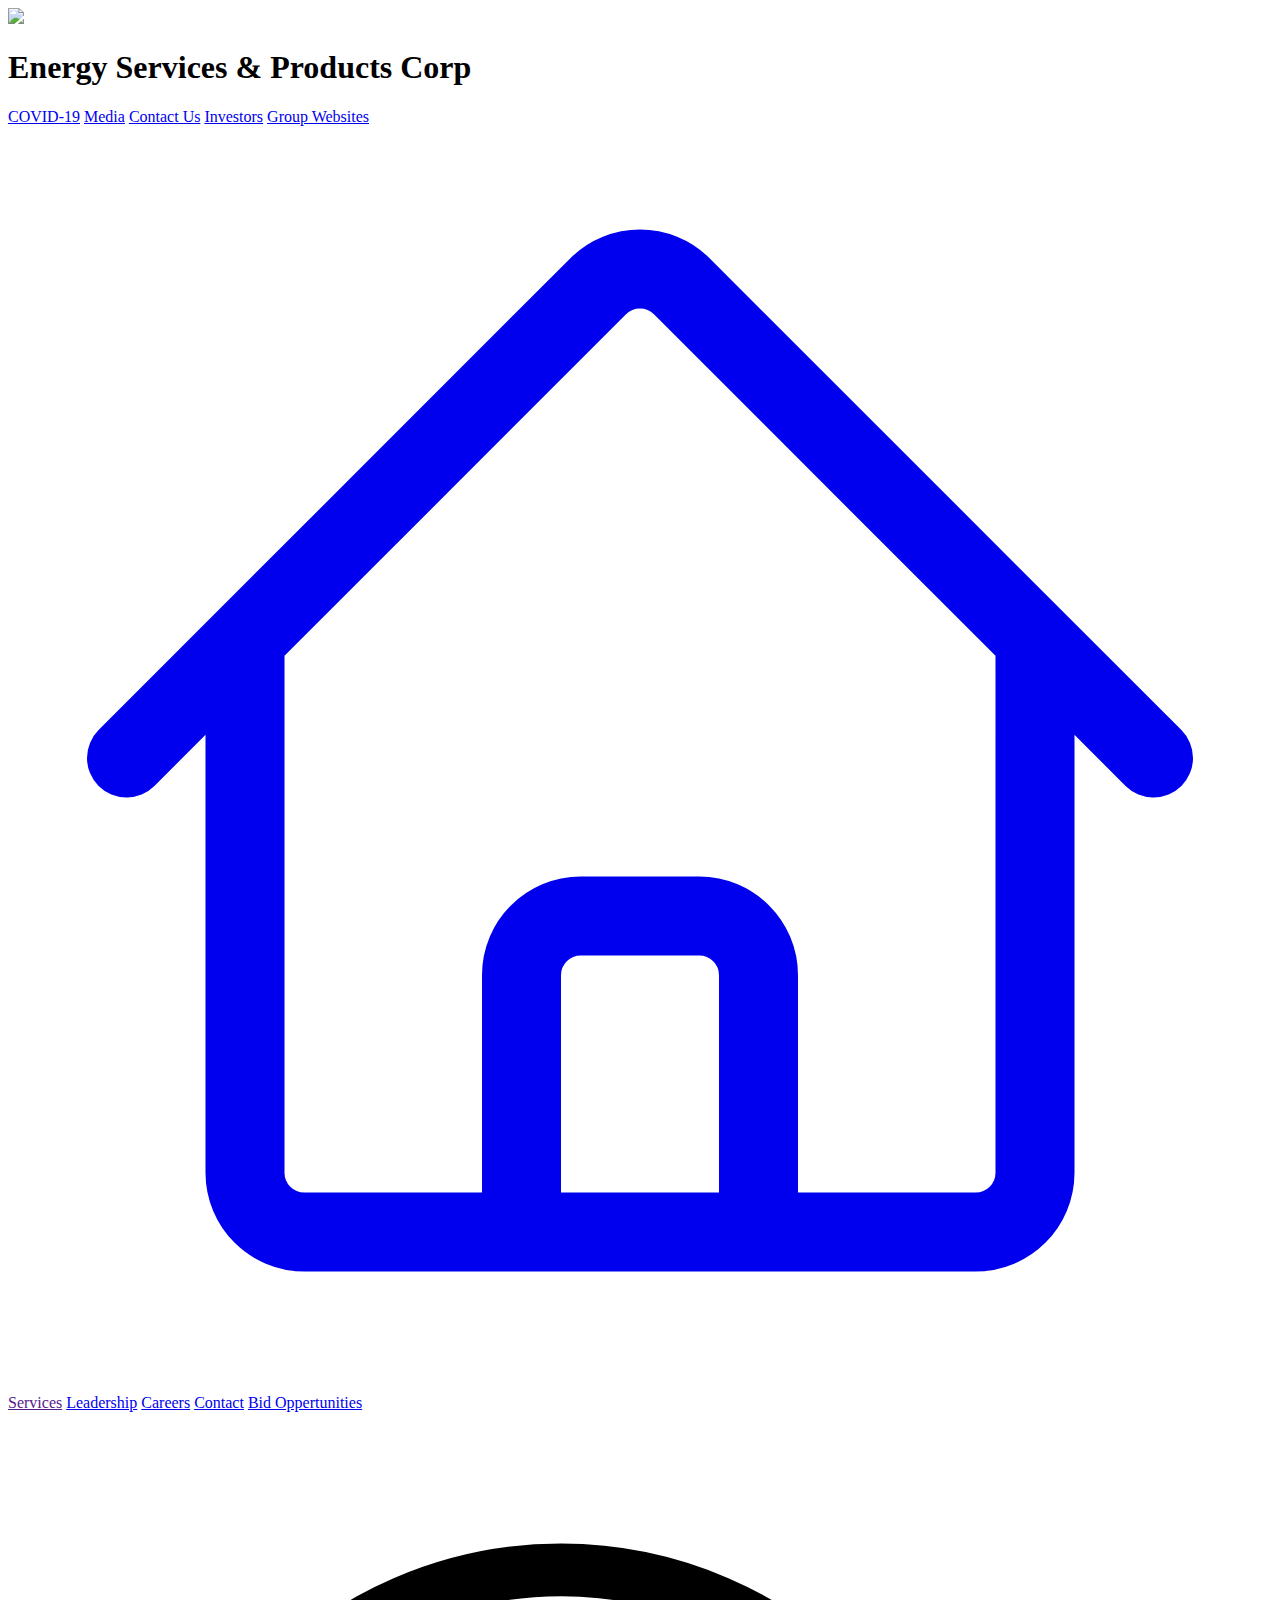
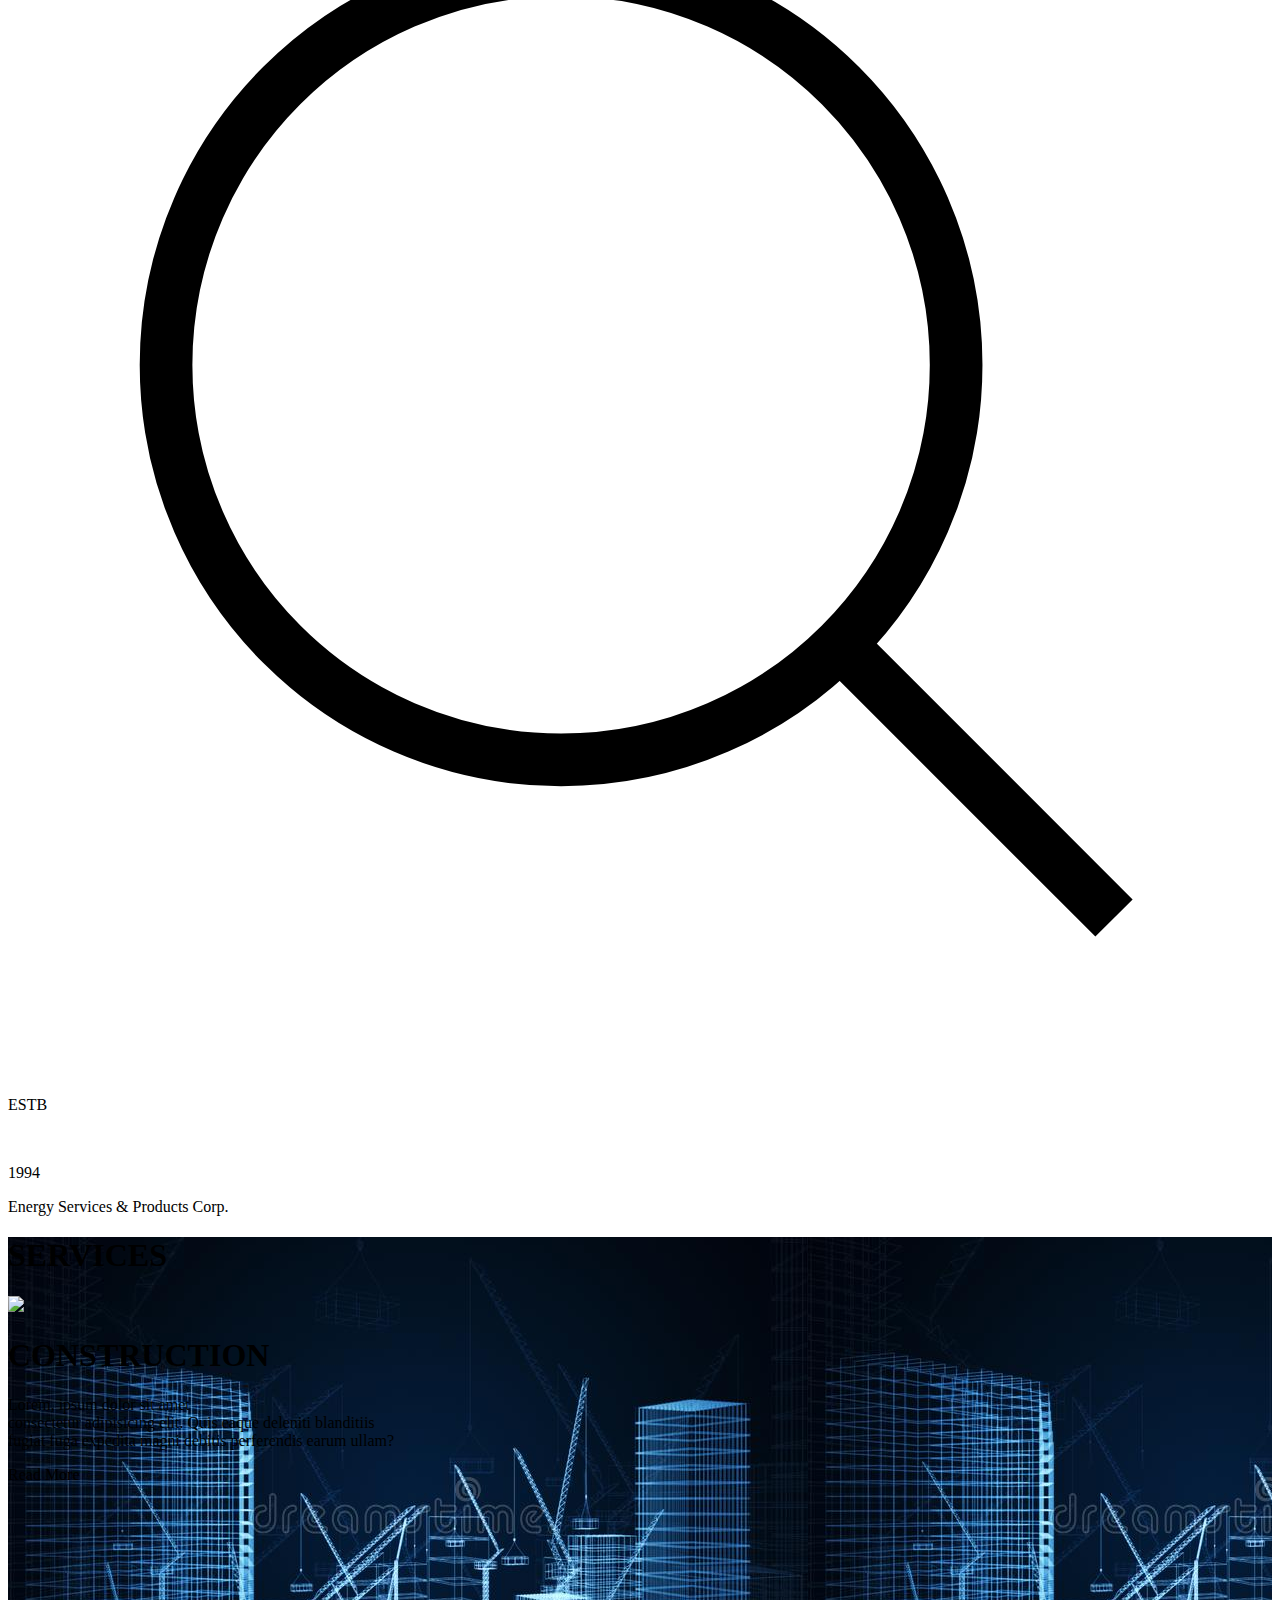
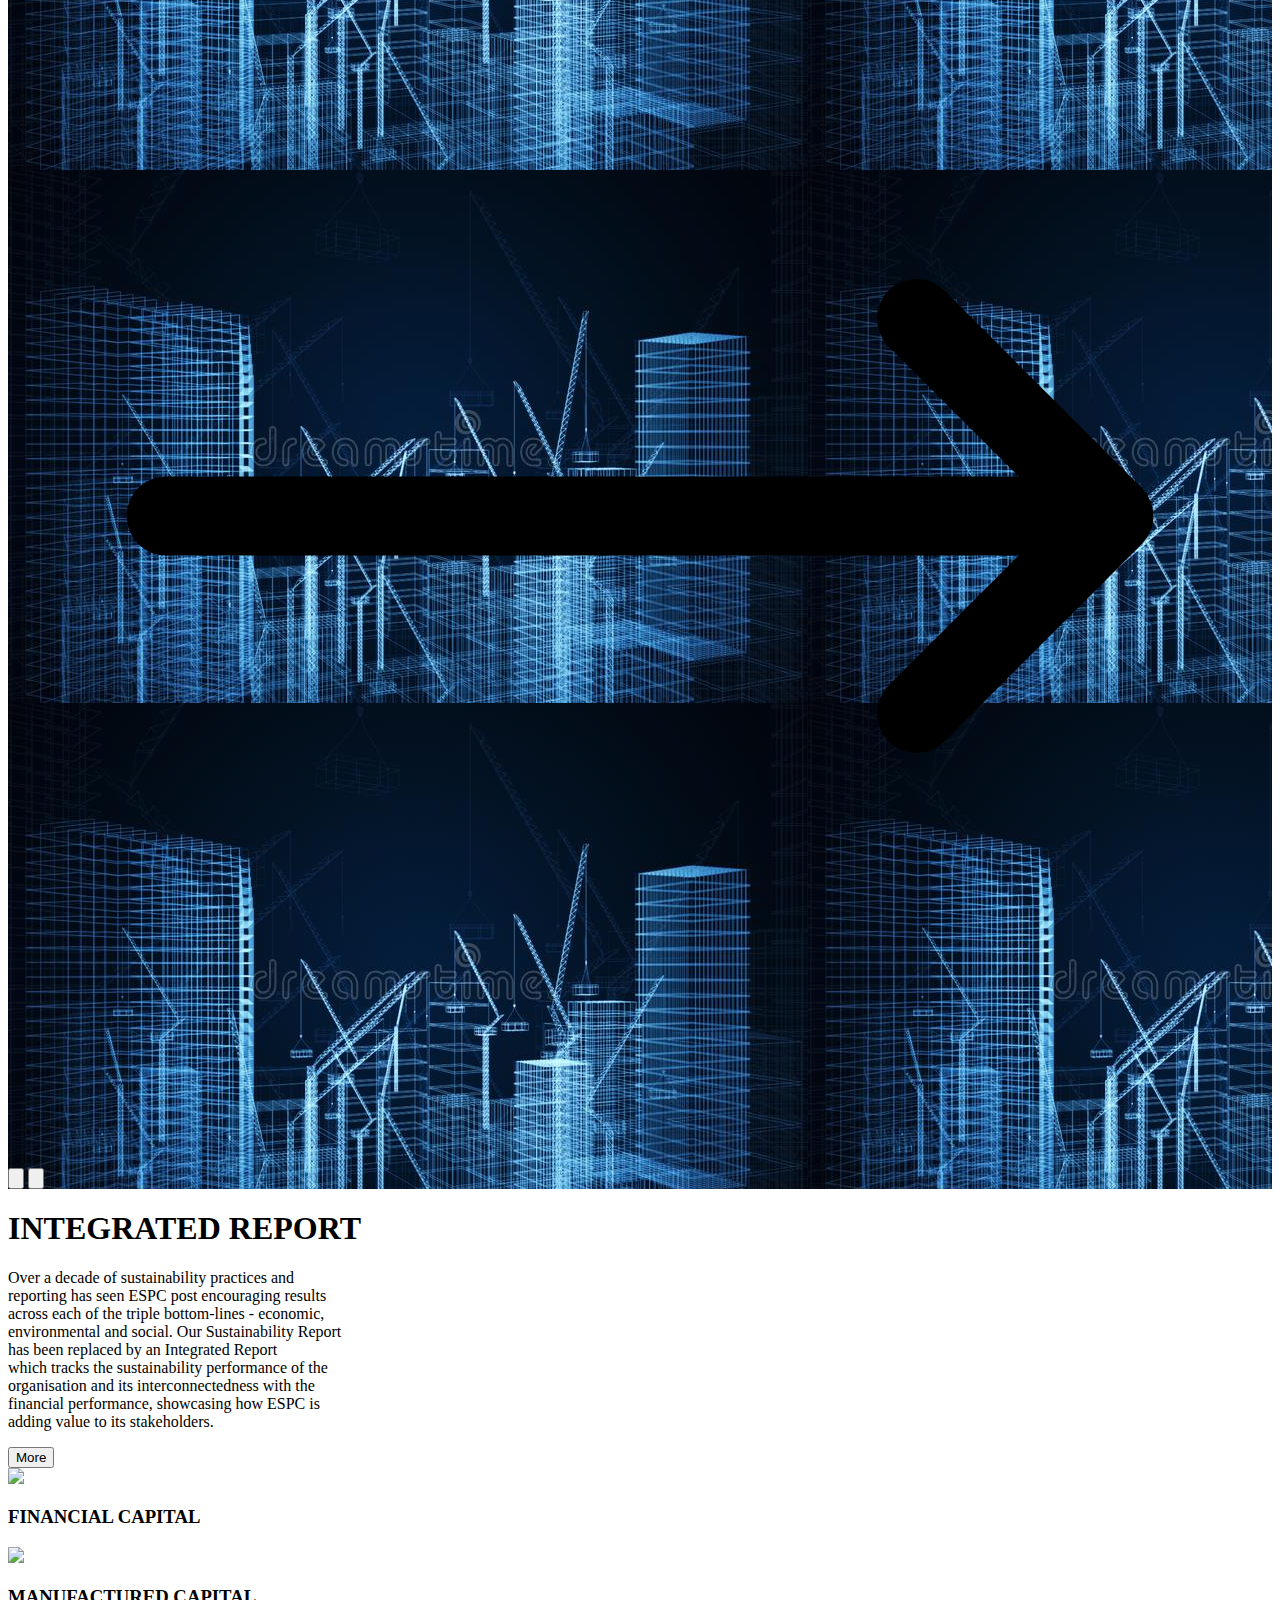
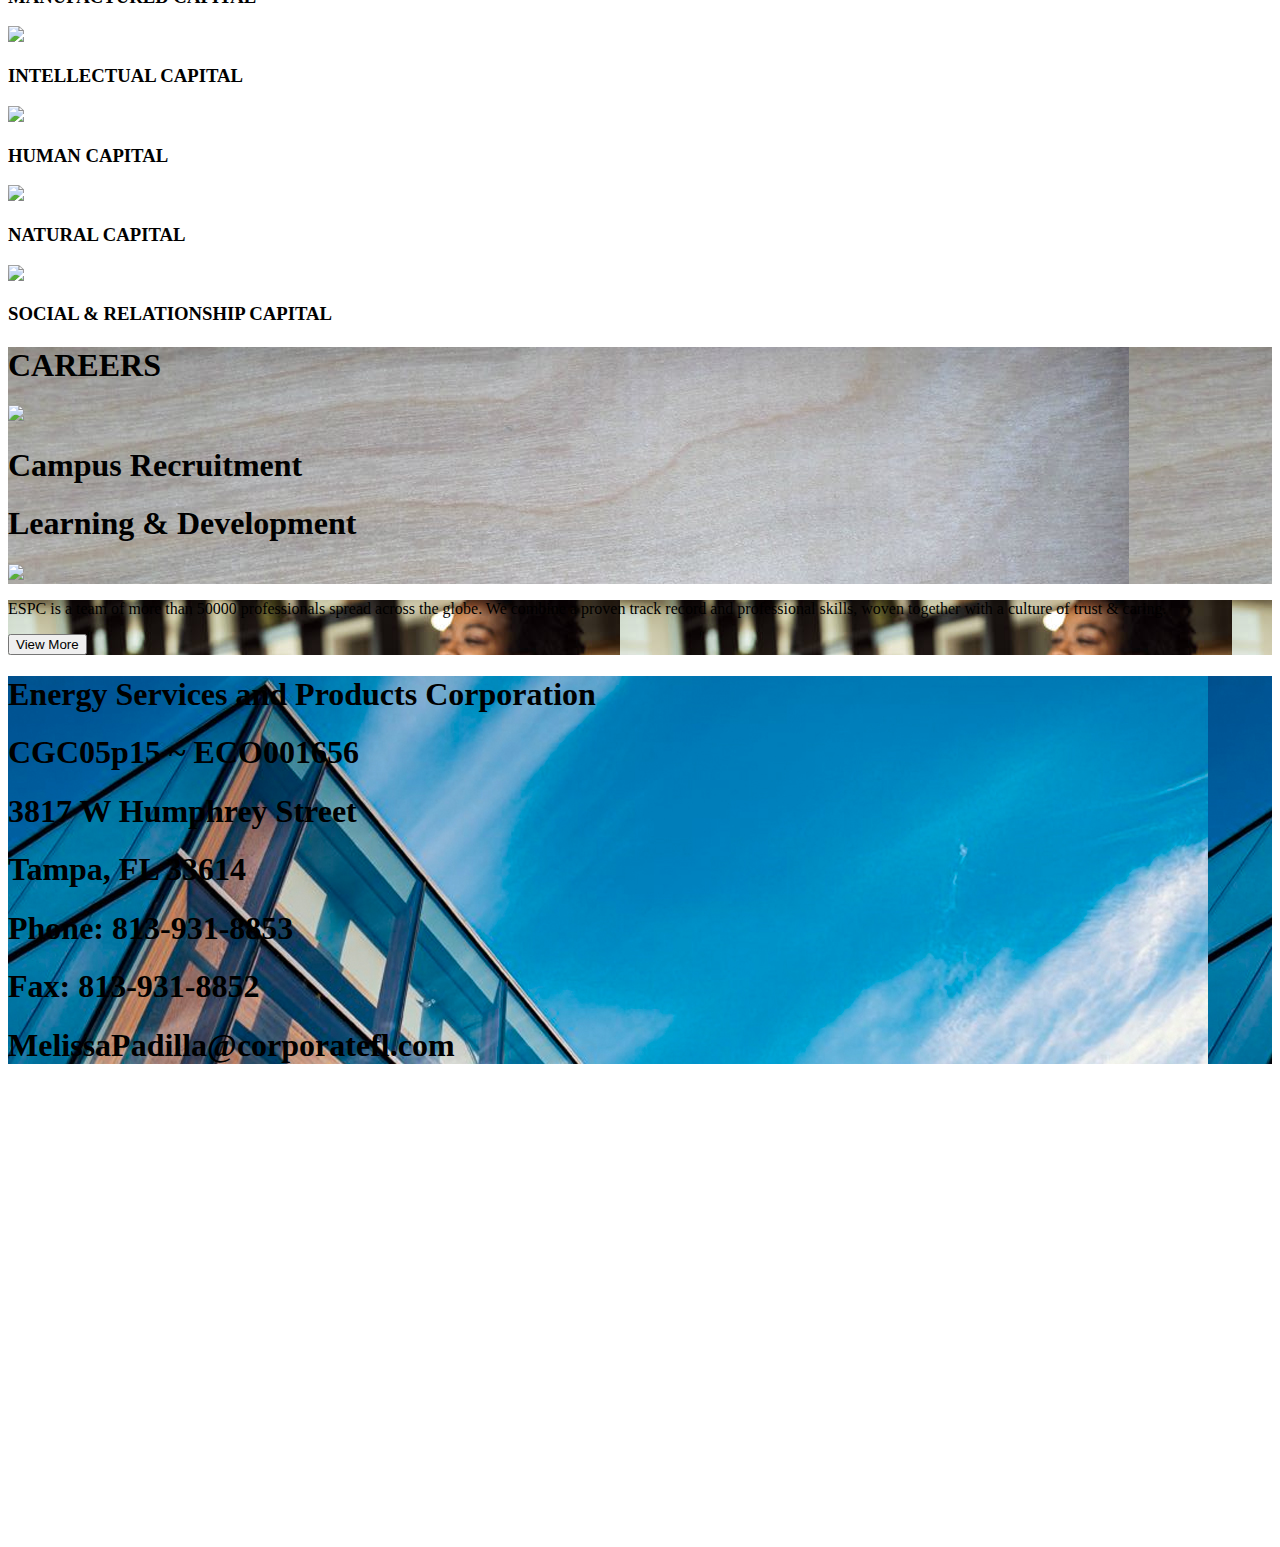
==== index.html @ 8eac3ea5 "first commit" ====
<!DOCTYPE html>
<html lang="en">
<head>
    <meta charset="UTF-8">
    <meta http-equiv="X-UA-Compatible" content="IE=edge">
    <meta name="viewport" content="width=device-width, initial-scale=1.0">
    <title>Document</title>
    <link rel="stylesheet" href="index.css"> 
    <link rel="stylesheet" href="https://rsms.me/inter/inter.css">
    <script src="https://cdn.tailwindcss.com"></script>
</head>

<body class="">

    <div class="flex justify-between mt-2 p-2">
    <div class="flex items-center">
    <div class="bg-white" class="w-9 h-9 overflow-hidden">
    <img src="https://static.wixstatic.com/media/46ad2e_713a3ed09b8347409bdcaf992837bfb5~mv2.png/v1/fill/w_56,h_56,al_c,q_85,usm_0.66_1.00_0.01,enc_auto/compass.png" class=" object-cover">
    </div>
<div>
    <h1 class=" text-black text-2xl font-mono" >Energy Services & Products Corp</h1>
</div>
</div>
<div class="p-2 mb-2">
    <nav class="p-3 ">
        <a class="text-gray-500"  href="#">COVID-19</a>
        <a class="text-gray-500 ml-3" href="#">Media</a>
        <a class="text-gray-500 ml-3" href="#">Contact Us</a>
        <a class="text-gray-500 ml-3" href="#">Investors</a>
        <a class="text-gray-500 ml-3" href="#">Group Websites</a>
    </nav>
</div>
</div>
<div class="bg-gray-700/60 p-4"  style="visibility:visible">
    <nav  class="flex items-center ml-96">
        <div class="mr-7">
        <a href="#" ><svg xmlns="http://www.w3.org/2000/svg" class="w-7 h-7" fill="none" viewBox="0 0 24 24" stroke-width="1.5" stroke="currentColor" class="w-6 h-6 border-white">
            <path stroke-linecap="round" stroke-linejoin="round" d="M2.25 12l8.954-8.955c.44-.439 1.152-.439 1.591 0L21.75 12M4.5 9.75v10.125c0 .621.504 1.125 1.125 1.125H9.75v-4.875c0-.621.504-1.125 1.125-1.125h2.25c.621 0 1.125.504 1.125 1.125V21h4.125c.621 0 1.125-.504 1.125-1.125V9.75M8.25 21h8.25" />
          </svg>
          </a>
    </div>
    <div class="">
        <a href="" class="dropbtn ml-8 text-slate-50" onclick="toggleDropdown(event, 'dropdown1')">Services</a>
        <div id="dropdown1" class="dropdown-content">
            <a href="construction.html">Construction</a>
            <a href="mapping.html">Mapping and Design</a>
            <a href="permitting.html">Permitting</a>
          </div>
        <a href="leadership.html" class=" ml-10 text-slate-50" >Leadership</a>
        <a href="carrers.html" class=" ml-10 text-slate-50">Careers</a>
        <a href="#contact" class=" ml-10 text-slate-50">Contact</a>
        <a href="opper.html" class=" ml-10 text-slate-50">Bid Oppertunities</a>
    </div>
    <div class="ml-56" style="">
        <svg xmlns="http://www.w3.org/2000/svg" fill="none" viewBox="0 0 24 24" strokeWidth={1.5} stroke="currentColor" className="w-7 h-7" class="w-8 h-6">
            <path strokeLinecap="round" strokeLinejoin="round" d="M21 21l-5.197-5.197m0 0A7.5 7.5 0 105.196 5.196a7.5 7.5 0 0010.607 10.607z" />
          </svg>
          
    </div>
    </nav>
   
</div>
<section class="w-full h-[40rem] section mx-auto pt-36">
    <div class="flex text-center justify-center items-center pt-4">
      <p class="text-gray-200 mt-14 border-b-2 font-medium text-2xl">ESTB</p>
      <div>
        <img
          src="https://static.wixstatic.com/media/46ad2e_713a3ed09b8347409bdcaf992837bfb5~mv2.png/v1/fill/w_150,h_150,al_c,q_85,enc_auto/compass.png"
          alt=""
        />
      </div>
      <p class="text-white mt-14 border-b-2 font-medium text-2xl">1994</p>
    </div>
    <div class="text-center text-8xl mt-6 text-white font-bold">
      <p>Energy Services & Products Corp.</p>
    </div>
  </section>
<div class="slideshow-container" style="background-image:url('11.jpeg')">

  <h1 class="text-white text-3xl font-medium p-2 ml-20">SERVICES</h1>
  <div class="slide">
  <div class="flex items-center p-4">
  <div class="ml-60 rounded-md overflow-hidden">
    <img src="https://static.wixstatic.com/media/46ad2e_fbb0135aa0ef44fbbe44416d1d550672~mv2.jpg/v1/fill/w_553,h_768,al_c,q_85,enc_auto/46ad2e_fbb0135aa0ef44fbbe44416d1d550672~mv2.jpg" class="h-96 w-96">
  </div>
  <div class="ml-20">
    <h1 class="text-white text-3xl font-thin p-2 mb-4">CONSTRUCTION</h1>
    <p class="text-white">Lorem, ipsum dolor sit amet <br> consectetur adipisicing elit. Quis eaque deleniti blanditiis <br> fugiat fuga expedita magni debitis perferendis earum ullam?</p>

    <p class="mt-10 text-white flex items-center ">Read More <svg xmlns="http://www.w3.org/2000/svg" fill="none" viewBox="0 0 24 24" class="w-6 h-6 ml-4" stroke-width="1.5" stroke="currentColor" class="w-6 h-6">
        <path stroke-linecap="round" stroke-linejoin="round" d="M17.25 8.25L21 12m0 0l-3.75 3.75M21 12H3" />
      </svg>
      </p>

  </div>
</div>
</div>
<div class="slide">
<div class="flex items-center p-4">
    <div class="ml-60 rounded-md overflow-hidden">
      <img src="https://img.freepik.com/premium-vector/architectural-design-blueprint-drawing-3d-isometric-view_1284-47457.jpg" class="h-96 w-96">
    </div>
    <div class="ml-20">
      <h1 class="text-white text-3xl font-thin p-2 mb-4">MAPPING AND DESIGN SERVICE</h1>
      <p class="text-white">Lorem, ipsum dolor sit amet <br> consectetur adipisicing elit. Quis eaque deleniti blanditiis <br> fugiat fuga expedita magni debitis perferendis earum ullam?</p>
  
      <p class="mt-10 text-white flex items-center ">Read More <svg xmlns="http://www.w3.org/2000/svg" fill="none" viewBox="0 0 24 24" class="w-6 h-6 ml-4" stroke-width="1.5" stroke="currentColor" class="w-6 h-6">
          <path stroke-linecap="round" stroke-linejoin="round" d="M17.25 8.25L21 12m0 0l-3.75 3.75M21 12H3" />
        </svg>
        </p>
  
    </div>
  </div>
</div>
<div class="slide">
  <div class="flex items-center p-4">
    <div class="ml-60 rounded-md overflow-hidden">
      <img src="https://www.durant.org/ImageRepository/Document?documentID=273" class="h-96 w-96">
    </div>
    <div class="ml-20">
      <h1 class="text-white text-3xl font-thin p-2 mb-4">PERMITTING</h1>
      <p class="text-white">Lorem, ipsum dolor sit amet <br> consectetur adipisicing elit. Quis eaque deleniti blanditiis <br> fugiat fuga expedita magni debitis perferendis earum ullam?</p>
  
      <p class="mt-10 text-white flex items-center ">Read More <svg xmlns="http://www.w3.org/2000/svg" fill="none" viewBox="0 0 24 24" class="w-6 h-6 ml-4" stroke-width="1.5" stroke="currentColor" class="w-6 h-6">
          <path stroke-linecap="round" stroke-linejoin="round" d="M17.25 8.25L21 12m0 0l-3.75 3.75M21 12H3" />
        </svg>
        </p>
  
    </div>
  </div>
</div>
<div class="flex justify-between">
    <button id="prevBtn"><svg xmlns="http://www.w3.org/2000/svg" fill="none" viewBox="0 0 24 24" stroke-width="1.5" stroke="currentColor" class="w-10 h-10 ml-10">
        <path stroke-linecap="round" stroke-linejoin="round" d="M19.5 12h-15m0 0l6.75 6.75M4.5 12l6.75-6.75" />
      </svg>
      </button>
      <button id="nextBtn">
        <svg xmlns="http://www.w3.org/2000/svg" fill="none" viewBox="0 0 24 24" stroke-width="1.5" stroke="currentColor" class="w-10 h-10 mr-10">
            <path stroke-linecap="round" stroke-linejoin="round" d="M4.5 12h15m0 0l-6.75-6.75M19.5 12l-6.75 6.75" />
          </svg>
          
      </button>
  </div>
</div>
<div class="flex items-center">
<div class="p-3 ml-32">
    <h1 class="text-3xl text-blue-950">INTEGRATED REPORT</h1>
    <p class="p-2 mt-3">Over a decade of sustainability practices and <br> reporting has seen ESPC post encouraging results <br> across each of the triple bottom-lines - economic,<br> environmental and social. Our Sustainability Report <br> has been replaced by an Integrated Report <br> which tracks the sustainability performance of the <br> organisation and its interconnectedness with the <br> financial performance, showcasing how ESPC is <br> adding value to its stakeholders.</p>
    <button class="bg-blue-950 p-2 w-20 text-white mt-2 ">More</button>
</div>
<div class="ml-20 p-2">
<div class="flex items-center p-2 ">
<div  >
    <img src="https://corpwebstorage.blob.core.windows.net/media/45693/financial-capital-hover.png" class="">
    <h3 class="text-gray-500 font-semibold">FINANCIAL CAPITAL</h3>
</div>
<div class="ml-4">
    <img src="https://corpwebstorage.blob.core.windows.net/media/45699/manufactured-capital-hover.png" class="">
    <h3 class="text-gray-500 font-semibold">MANUFACTURED CAPITAL</h3> 
</div>
<div class="ml-4">
    <img src="https://corpwebstorage.blob.core.windows.net/media/45697/intellectual-capital-hover.png" class="">
    <h3 class="text-gray-500 font-semibold">INTELLECTUAL CAPITAL</h3> 
</div>
</div>
<div class="flex items-center p-2 ">
    <div  >
        <img src="https://corpwebstorage.blob.core.windows.net/media/45695/human-capital-hover.png" class="">
        <h3 class="text-gray-500 font-semibold">HUMAN CAPITAL</h3>
    </div>
    <div class="ml-4">
        <img src="https://corpwebstorage.blob.core.windows.net/media/45701/natural-capital-hover.png" class="">
        <h3 class="text-gray-500 font-semibold">NATURAL CAPITAL</h3> 
    </div>
    <div class="ml-10">
        <img src="https://corpwebstorage.blob.core.windows.net/media/45703/s-r-capital-hover.png" class="">
        <h3 class="text-gray-500 font-semibold">SOCIAL & RELATIONSHIP CAPITAL</h3> 
    </div>
    </div>
</div>
</div>
<div class="flex  ">
<div style="background-image:url('sam.jpeg')" class="bg-cover mt-8 p-4 ml-20 w-[600px]">
    <h1 class="text-3xl text-blue-950">CAREERS</h1>
    <div class="flex items-center">
        
    <img src="https://corpwebstorage.blob.core.windows.net/media/34331/career1image.jpg" class="mt-4">
    <div class="bg-slate-50 h-32 p-3">
    <h1 class="text-2xl text-gray-600 font-semibold">Campus Recruitment</h1>
</div>
</div>
<div class="flex">
    <div class="bg-slate-50 h-32 p-3 mt-20">
        <h1 class="text-2xl text-gray-600 font-semibold">Learning & Development</h1>
    </div>
    <img src="https://corpwebstorage.blob.core.windows.net/media/34332/career2image.jpg" class="mt-8 ">
</div>
</div>
<div style="background-image:url('rec.jpeg')" class="bg-cover p-4 w-[600px] ml-3 mt-9">
<div class="bg-gray-300 w-96 h-80 ml-8 mt-24">
<p class="p-7 text-lg mt-2">
    ESPC is a team of more than 50000 
    professionals spread across the 
    globe. We combine a proven track record and professional skills,
     woven together with a culture of 
     trust & caring.
</p>
<button class="bg-blue-950 text-white p-2 w-full mt-20">View More</button>
</div>
</div>
</div>
<div style="background-image:url('comp.jpeg')" class="bg-cover mt-6" id="contact">
<div class="mt-2 ml-[550px] p-4">
    <h1 class="text-3xl font-semibold">Energy Services and Products Corporation</h1>
    <h1 class="text-xl font-semibold ml-6 mt-2">CGC05p15 ~ ECO001656</h1>
    <h1 class="text-xl font-semibold ml-6 mt-2" >3817 W Humphrey Street</h1>
    <h1 class="text-xl font-semibold ml-6 mt-2">Tampa, FL 33614</h1>
    <h1 class="text-xl font-semibold ml-6 mt-2">Phone: 813-931-8853</h1>
    <h1 class="text-xl font-semibold ml-6 mt-2">Fax: 813-931-8852</h1>
    <h1 class="text-xl font-semibold ml-3 mt-2">MelissaPadilla@corporatefl.com</h1>

</div>
</div>
<div class="w-full">
    <iframe src="https://www.google.com/maps/embed?pb=!1m18!1m12!1m3!1d3521.8376271109946!2d-82.5065118!3d28.029438199999998!2m3!1f0!2f0!3f0!3m2!1i1024!2i768!4f13.1!3m3!1m2!1s0x88c2c1121512d983%3A0x70977b56362b4a45!2s3817%20W%20Humphrey%20St%2C%20Tampa%2C%20FL%2033614%2C%20USA!5e0!3m2!1sen!2sin!4v1684208583156!5m2!1sen!2sin" width="1500" height="450" style="border:0;" allowfullscreen="" loading="lazy" referrerpolicy="no-referrer-when-downgrade"></iframe>
</div>
<script src="index.js"></script>
</body>
</html>
---- index.css ----
.slideshow-container {
    position: relative;
  }
  .section {
    background-image: url("https://wallpaper.dog/large/5569895.jpg");
  background-repeat: no-repeat;
  background-size: cover;
  }

  .dropdown-content {
    display: none;
    position: absolute;
    background-color: #f9f9f9;
    min-width: 160px;
    box-shadow: 0px 8px 16px 0px rgba(0, 0, 0, 0.2);
    z-index: 1;
  }
  .dropdown-content a {
    color: black;
    padding: 12px 16px;
    text-decoration: none;
    display: block;
  }
  .dropdown:hover .dropdown-content {
    display: block;
  }
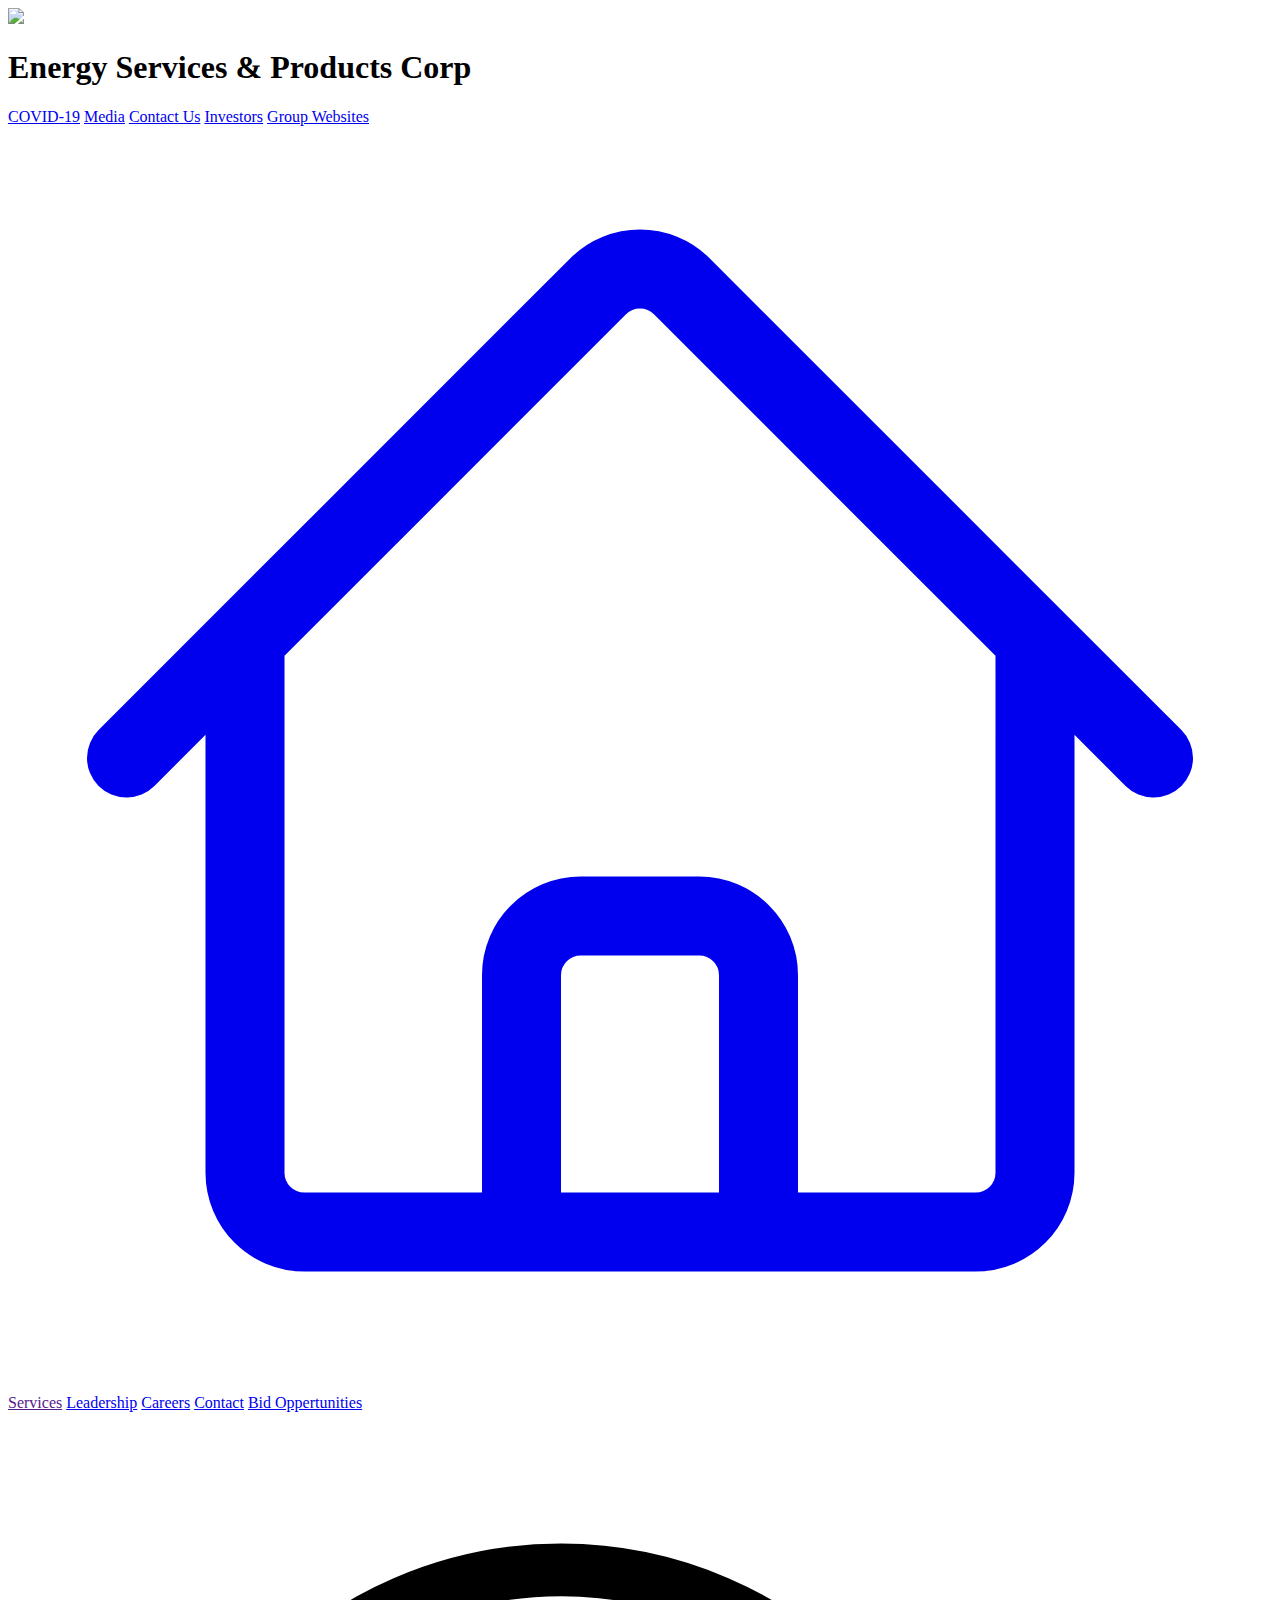
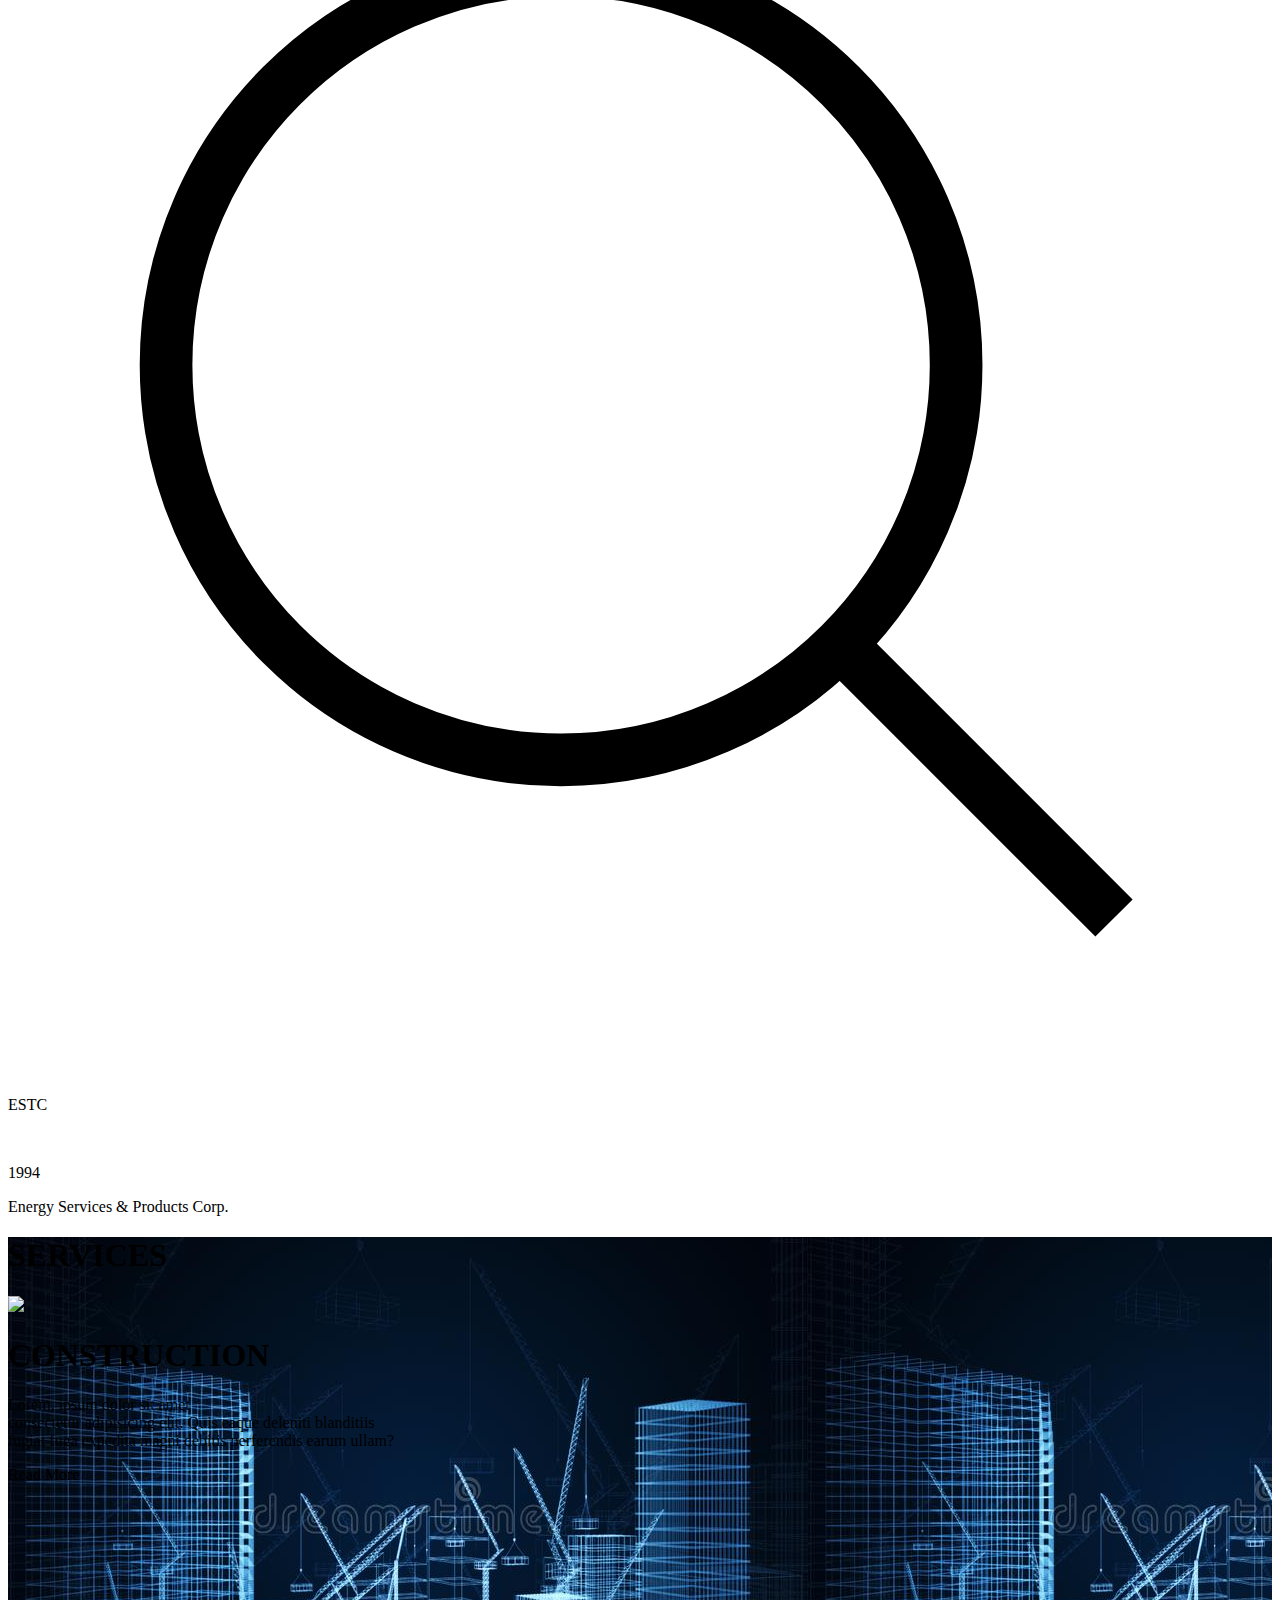
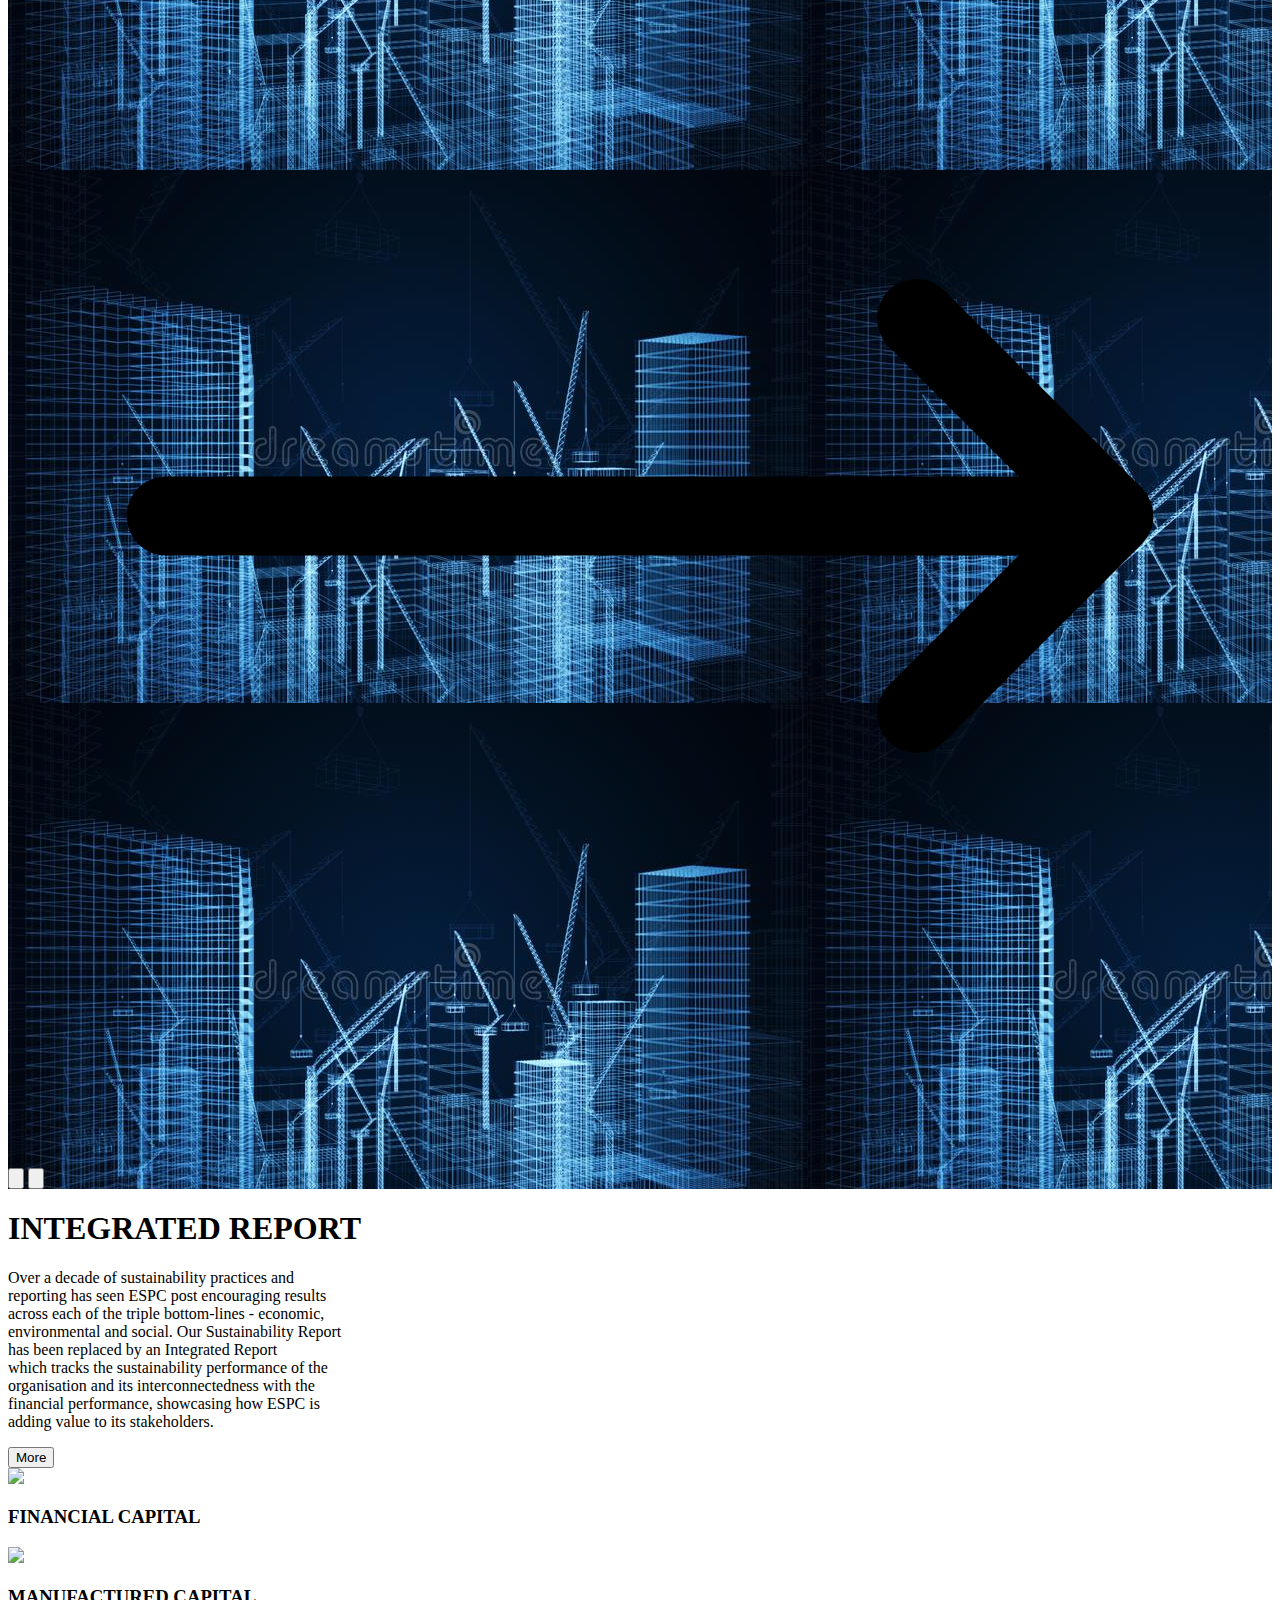
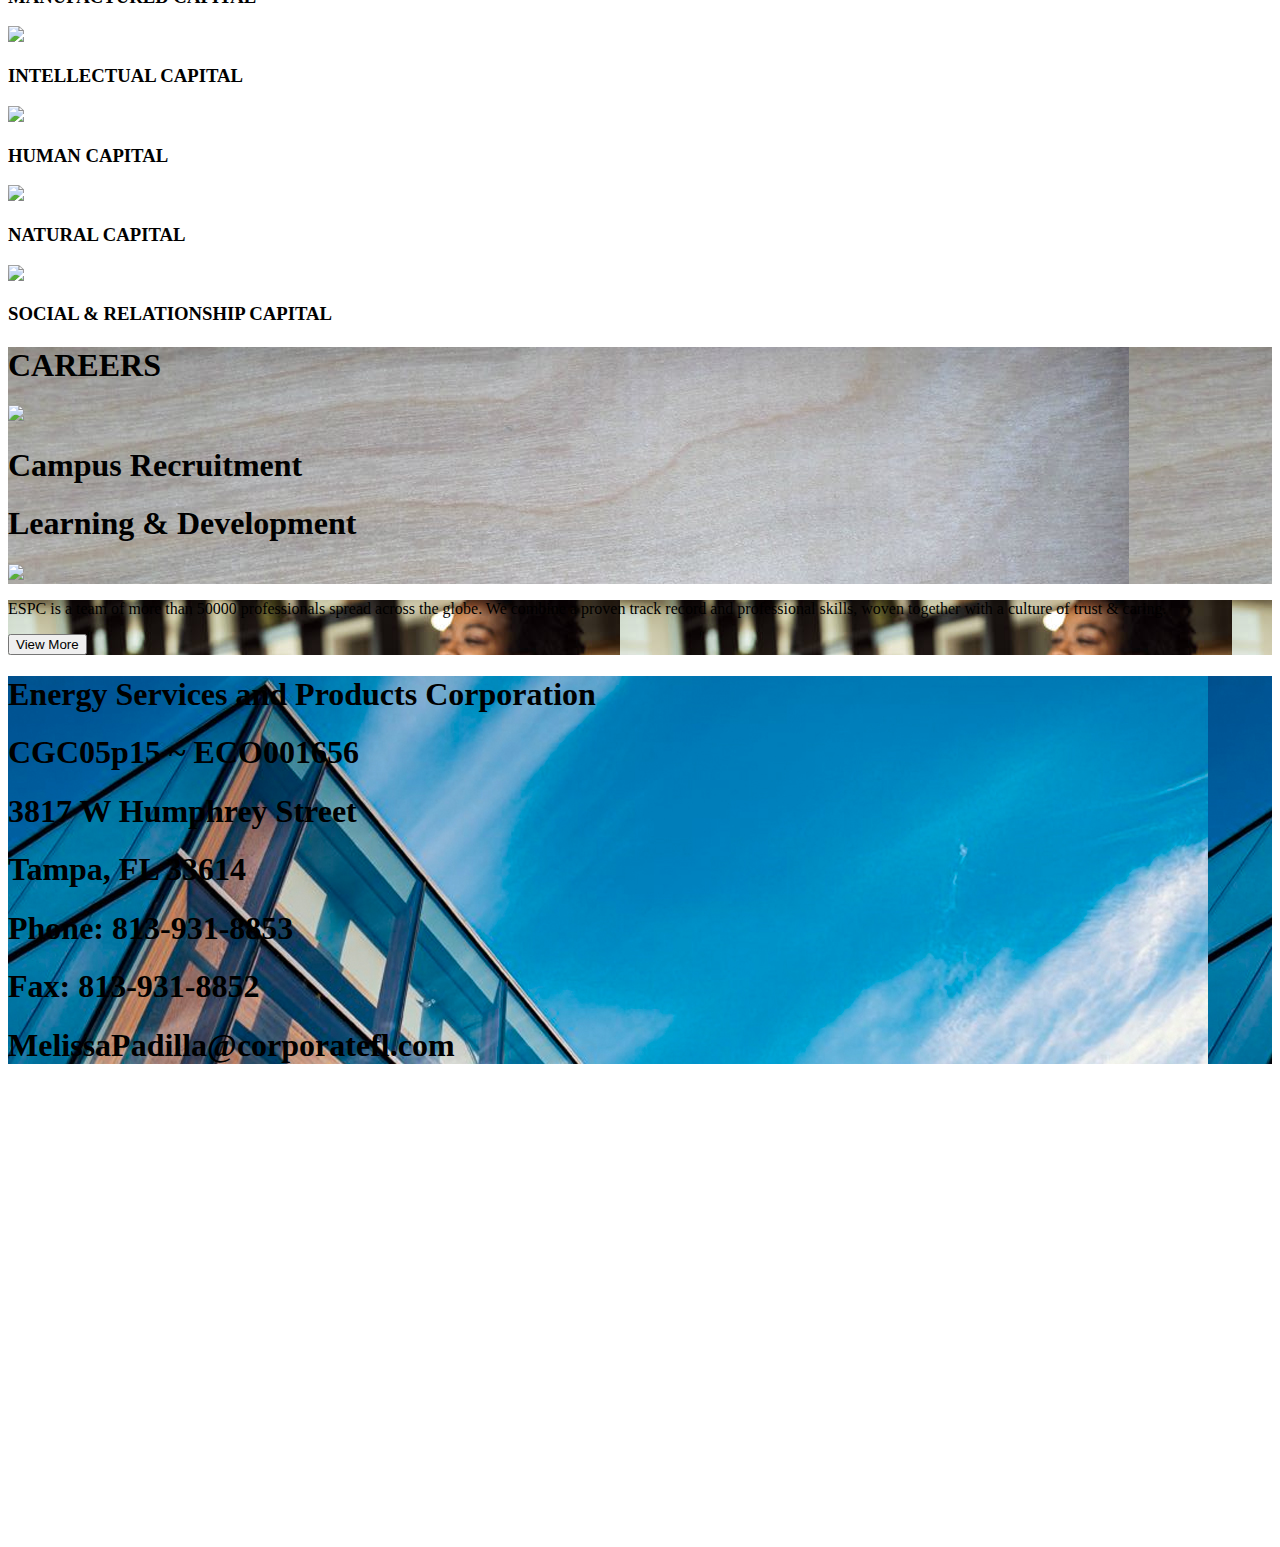
==== commit a9b2bcf7: "w" ====
--- a/index.html
+++ b/index.html
@@ -11,7 +11,7 @@
 </head>
 
 <body class="">
-
+<div class="top-0 fixed w-full bg-gray-200">
     <div class="flex justify-between mt-2 p-2">
     <div class="flex items-center">
     <div class="bg-white" class="w-9 h-9 overflow-hidden">
@@ -51,7 +51,7 @@
         <a href="#contact" class=" ml-10 text-slate-50">Contact</a>
         <a href="opper.html" class=" ml-10 text-slate-50">Bid Oppertunities</a>
     </div>
-    <div class="ml-56" style="">
+    <div class="ml-56" >
         <svg xmlns="http://www.w3.org/2000/svg" fill="none" viewBox="0 0 24 24" strokeWidth={1.5} stroke="currentColor" className="w-7 h-7" class="w-8 h-6">
             <path strokeLinecap="round" strokeLinejoin="round" d="M21 21l-5.197-5.197m0 0A7.5 7.5 0 105.196 5.196a7.5 7.5 0 0010.607 10.607z" />
           </svg>
@@ -60,9 +60,10 @@
     </nav>
    
 </div>
-<section class="w-full h-[40rem] section mx-auto pt-36">
+</div>
+<section class="w-full h-[40rem] section mx-auto pt-36 mt-20">
     <div class="flex text-center justify-center items-center pt-4">
-      <p class="text-gray-200 mt-14 border-b-2 font-medium text-2xl">ESTB</p>
+      <p class="text-gray-200 mt-14 border-b-2 font-medium text-2xl">ESTC</p>
       <div>
         <img
           src="https://static.wixstatic.com/media/46ad2e_713a3ed09b8347409bdcaf992837bfb5~mv2.png/v1/fill/w_150,h_150,al_c,q_85,enc_auto/compass.png"
@@ -209,7 +210,7 @@
 </div>
 </div>
 </div>
-<div style="background-image:url('comp.jpeg')" class="bg-cover mt-6" id="contact">
+<div style="background-image:url('comp.jpeg')" class="bg-cover mt-4" id="contact">
 <div class="mt-2 ml-[550px] p-4">
     <h1 class="text-3xl font-semibold">Energy Services and Products Corporation</h1>
     <h1 class="text-xl font-semibold ml-6 mt-2">CGC05p15 ~ ECO001656</h1>
@@ -222,7 +223,7 @@
 </div>
 </div>
 <div class="w-full">
-    <iframe src="https://www.google.com/maps/embed?pb=!1m18!1m12!1m3!1d3521.8376271109946!2d-82.5065118!3d28.029438199999998!2m3!1f0!2f0!3f0!3m2!1i1024!2i768!4f13.1!3m3!1m2!1s0x88c2c1121512d983%3A0x70977b56362b4a45!2s3817%20W%20Humphrey%20St%2C%20Tampa%2C%20FL%2033614%2C%20USA!5e0!3m2!1sen!2sin!4v1684208583156!5m2!1sen!2sin" width="1500" height="450" style="border:0;" allowfullscreen="" loading="lazy" referrerpolicy="no-referrer-when-downgrade"></iframe>
+    <iframe src="https://www.google.com/maps/embed?pb=!1m18!1m12!1m3!1d3521.8376271109946!2d-82.5065118!3d28.029438199999998!2m3!1f0!2f0!3f0!3m2!1i1024!2i768!4f13.1!3m3!1m2!1s0x88c2c1121512d983%3A0x70977b56362b4a45!2s3817%20W%20Humphrey%20St%2C%20Tampa%2C%20FL%2033614%2C%20USA!5e0!3m2!1sen!2sin!4v1684208583156!5m2!1sen!2sin" class="w-full" height="450" style="border:0;" allowfullscreen="" loading="lazy" referrerpolicy="no-referrer-when-downgrade"></iframe>
 </div>
 <script src="index.js"></script>
 </body>
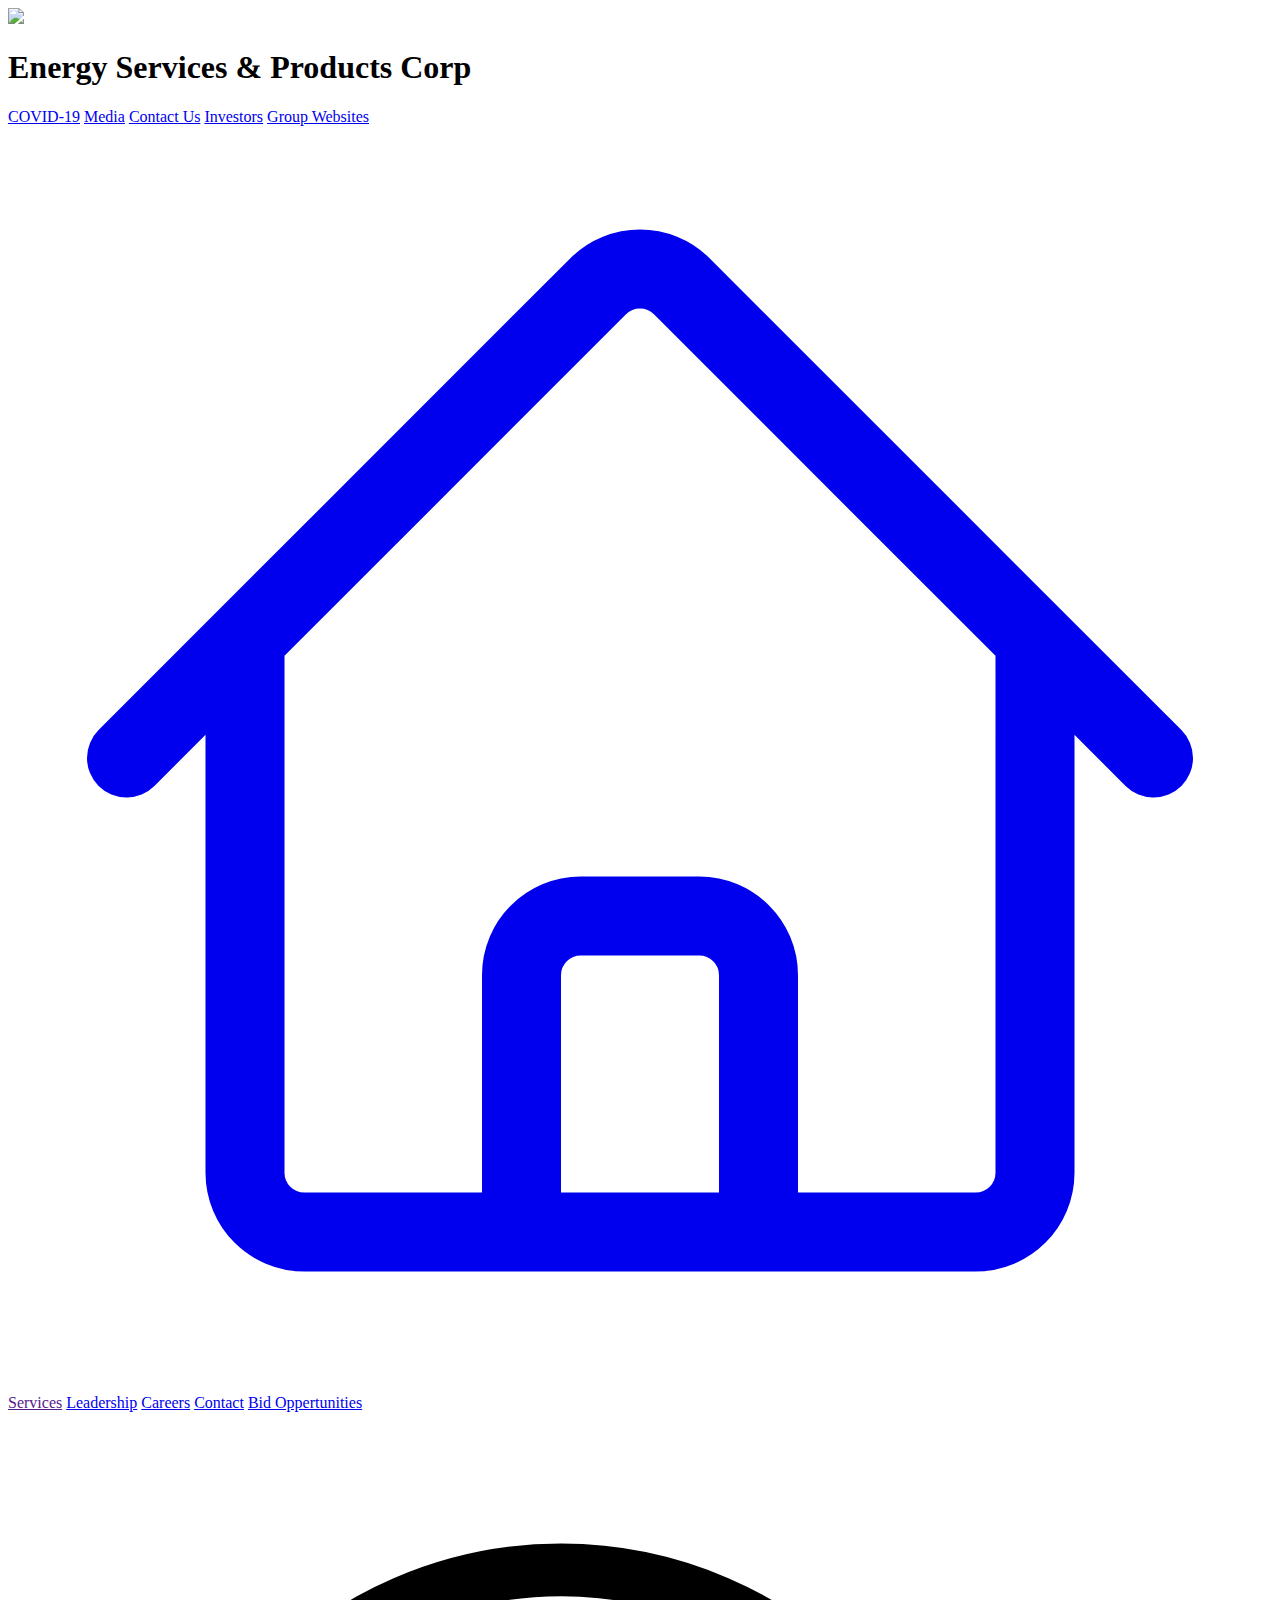
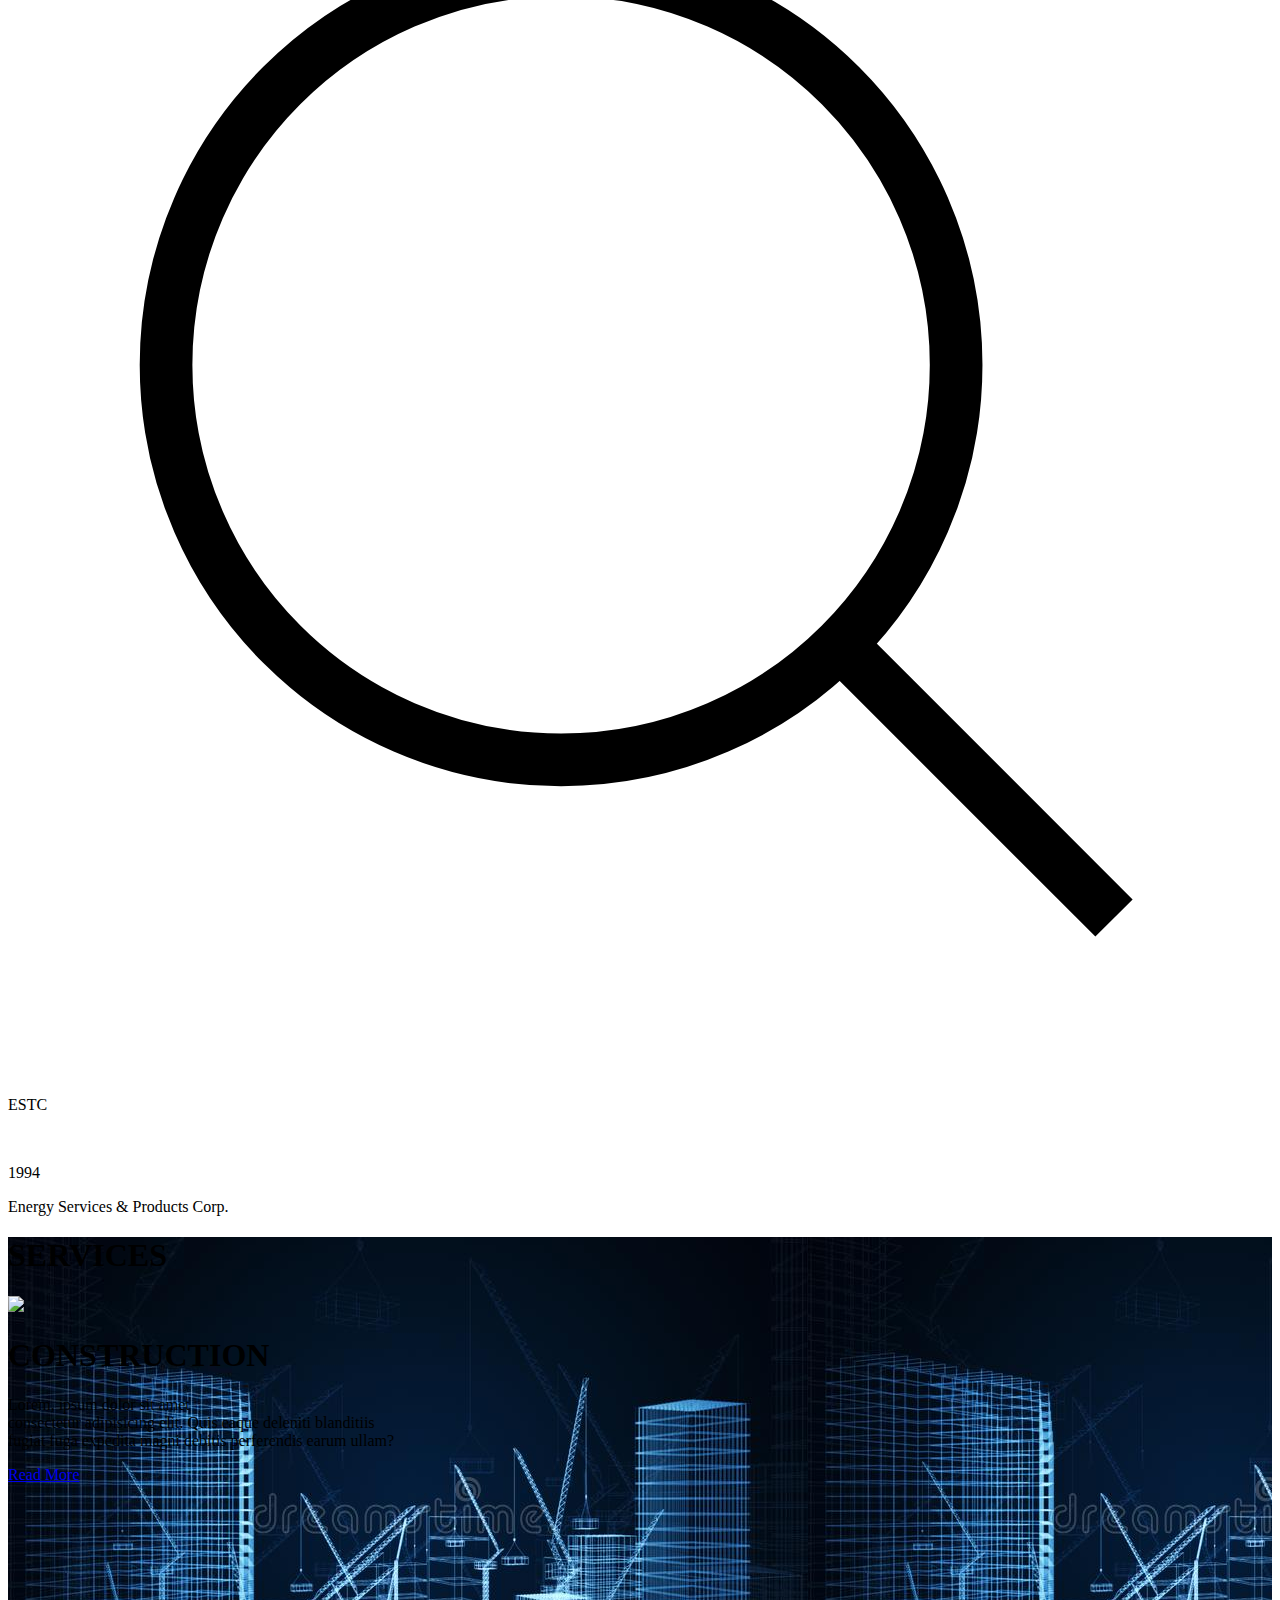
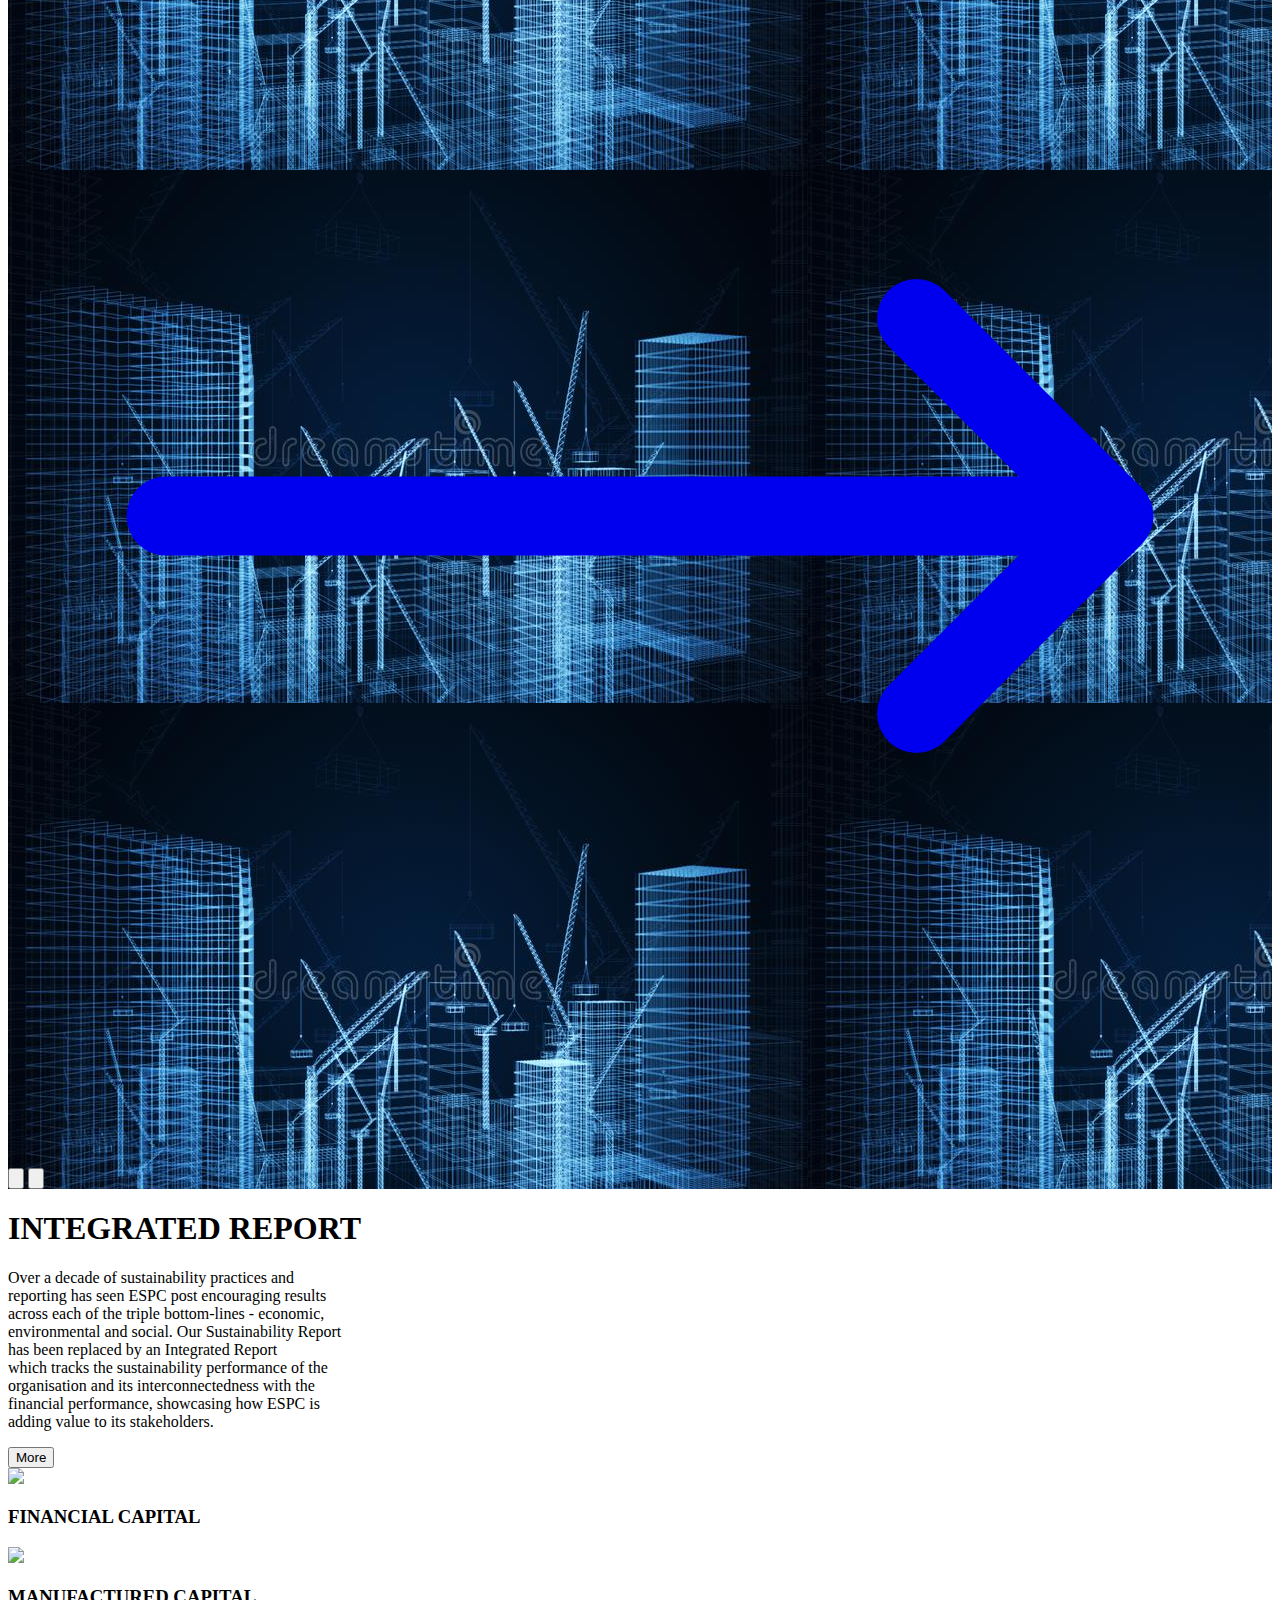
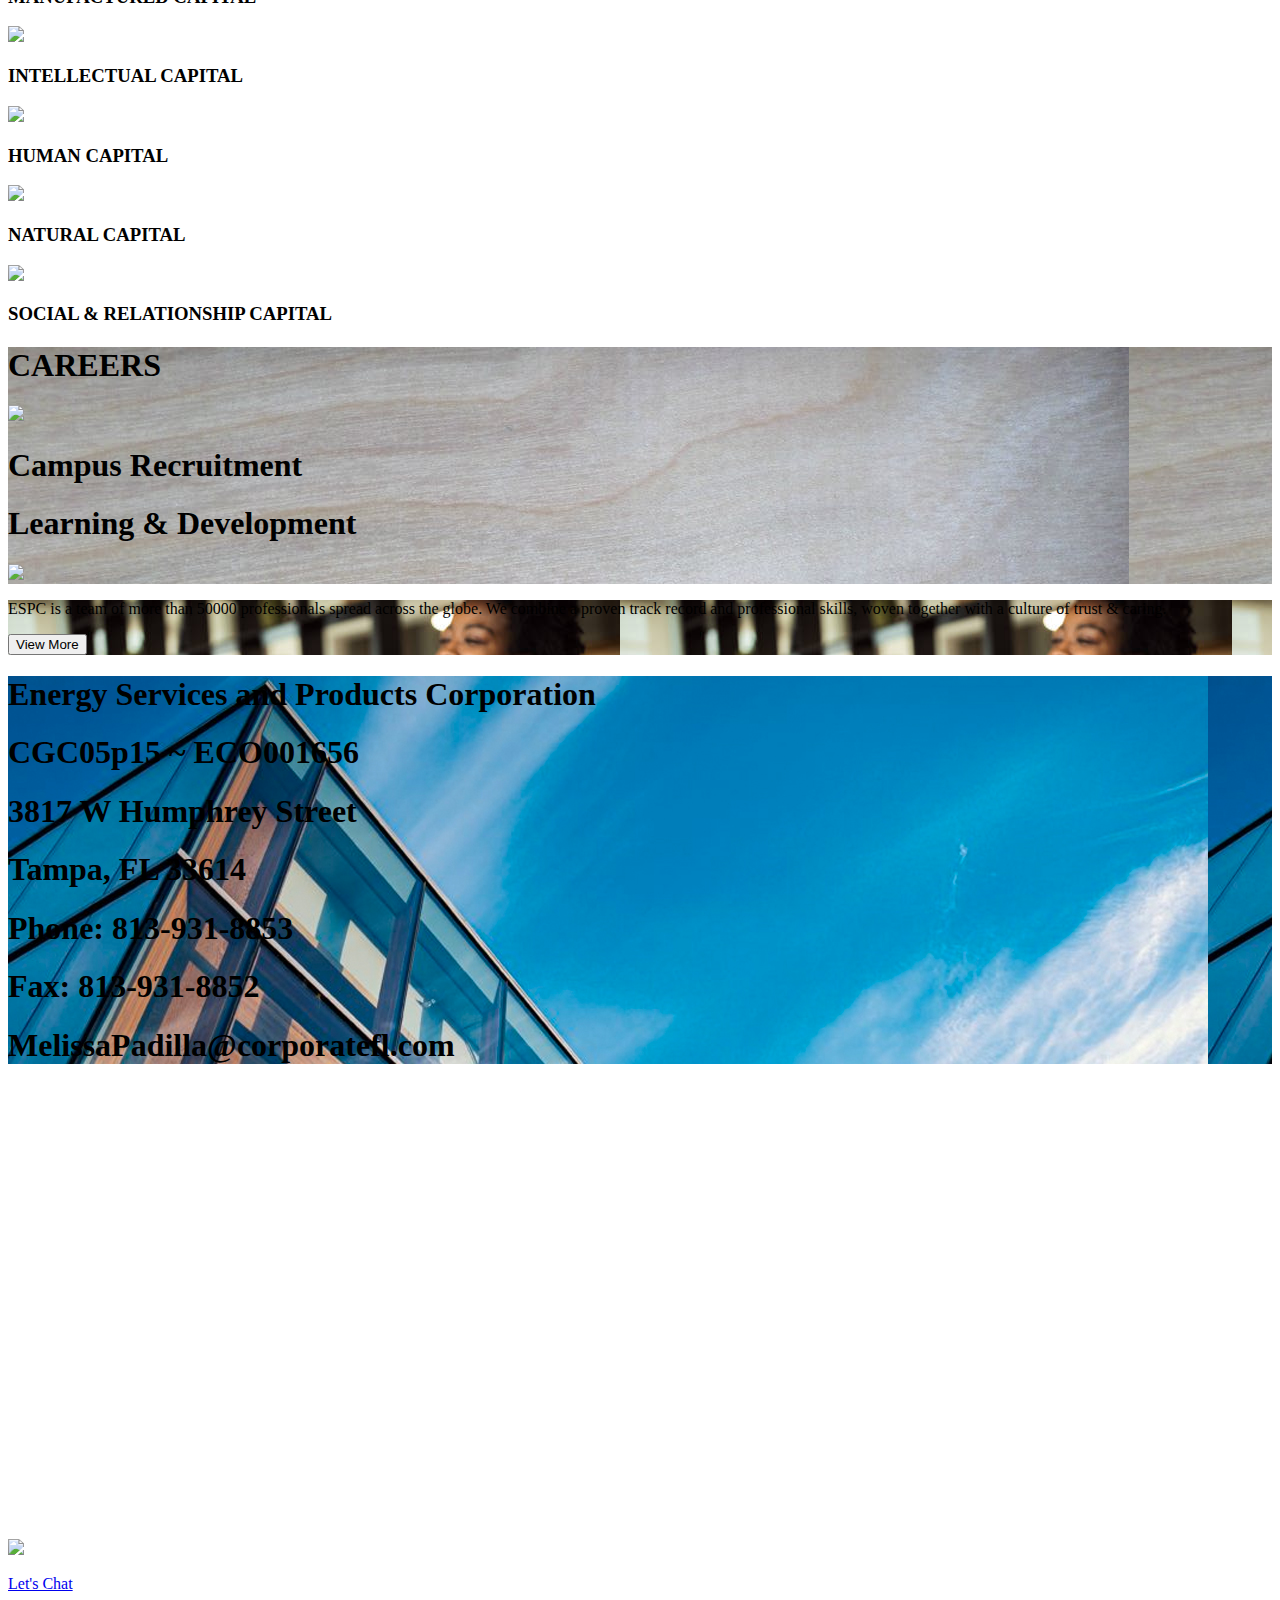
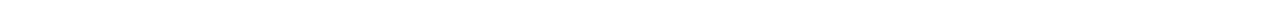
==== commit 799bd2c5: "s" ====
--- a/index.html
+++ b/index.html
@@ -15,7 +15,7 @@
     <div class="flex justify-between mt-2 p-2">
     <div class="flex items-center">
     <div class="bg-white" class="w-9 h-9 overflow-hidden">
-    <img src="https://static.wixstatic.com/media/46ad2e_713a3ed09b8347409bdcaf992837bfb5~mv2.png/v1/fill/w_56,h_56,al_c,q_85,usm_0.66_1.00_0.01,enc_auto/compass.png" class=" object-cover">
+    <img src="https://static.wixstatic.com/media/46ad2e_713a3ed09b8347409bdcaf992837bfb5~mv2.png/v1/fill/w_56,h_56,al_c,q_85,usm_0.66_1.00_0.01,enc_auto/compass.png" class="  object-cover">
     </div>
 <div>
     <h1 class=" text-black text-2xl font-mono" >Energy Services & Products Corp</h1>
@@ -50,6 +50,7 @@
         <a href="carrers.html" class=" ml-10 text-slate-50">Careers</a>
         <a href="#contact" class=" ml-10 text-slate-50">Contact</a>
         <a href="opper.html" class=" ml-10 text-slate-50">Bid Oppertunities</a>
+  
     </div>
     <div class="ml-56" >
         <svg xmlns="http://www.w3.org/2000/svg" fill="none" viewBox="0 0 24 24" strokeWidth={1.5} stroke="currentColor" className="w-7 h-7" class="w-8 h-6">
@@ -76,7 +77,7 @@
       <p>Energy Services & Products Corp.</p>
     </div>
   </section>
-<div class="slideshow-container" style="background-image:url('11.jpeg')">
+<div class="slideshow-container" style="background-image:url('/assets/11.jpeg')">
 
   <h1 class="text-white text-3xl font-medium p-2 ml-20">SERVICES</h1>
   <div class="slide">
@@ -88,11 +89,11 @@
     <h1 class="text-white text-3xl font-thin p-2 mb-4">CONSTRUCTION</h1>
     <p class="text-white">Lorem, ipsum dolor sit amet <br> consectetur adipisicing elit. Quis eaque deleniti blanditiis <br> fugiat fuga expedita magni debitis perferendis earum ullam?</p>
 
-    <p class="mt-10 text-white flex items-center ">Read More <svg xmlns="http://www.w3.org/2000/svg" fill="none" viewBox="0 0 24 24" class="w-6 h-6 ml-4" stroke-width="1.5" stroke="currentColor" class="w-6 h-6">
+   <a href="construction.html"><p class="mt-10 text-white flex items-center ">Read More <svg  xmlns="http://www.w3.org/2000/svg" fill="none" viewBox="0 0 24 24" class="w-6 h-6 ml-4" stroke-width="1.5" stroke="currentColor" class="w-6 h-6">
         <path stroke-linecap="round" stroke-linejoin="round" d="M17.25 8.25L21 12m0 0l-3.75 3.75M21 12H3" />
       </svg>
       </p>
-
+    </a> 
   </div>
 </div>
 </div>
@@ -105,11 +106,11 @@
       <h1 class="text-white text-3xl font-thin p-2 mb-4">MAPPING AND DESIGN SERVICE</h1>
       <p class="text-white">Lorem, ipsum dolor sit amet <br> consectetur adipisicing elit. Quis eaque deleniti blanditiis <br> fugiat fuga expedita magni debitis perferendis earum ullam?</p>
   
-      <p class="mt-10 text-white flex items-center ">Read More <svg xmlns="http://www.w3.org/2000/svg" fill="none" viewBox="0 0 24 24" class="w-6 h-6 ml-4" stroke-width="1.5" stroke="currentColor" class="w-6 h-6">
+   <a href="mapping.html">   <p class="mt-10 text-white flex items-center ">Read More <svg xmlns="http://www.w3.org/2000/svg" fill="none" viewBox="0 0 24 24" class="w-6 h-6 ml-4" stroke-width="1.5" stroke="currentColor" class="w-6 h-6">
           <path stroke-linecap="round" stroke-linejoin="round" d="M17.25 8.25L21 12m0 0l-3.75 3.75M21 12H3" />
         </svg>
         </p>
-  
+      </a>
     </div>
   </div>
 </div>
@@ -122,11 +123,11 @@
       <h1 class="text-white text-3xl font-thin p-2 mb-4">PERMITTING</h1>
       <p class="text-white">Lorem, ipsum dolor sit amet <br> consectetur adipisicing elit. Quis eaque deleniti blanditiis <br> fugiat fuga expedita magni debitis perferendis earum ullam?</p>
   
-      <p class="mt-10 text-white flex items-center ">Read More <svg xmlns="http://www.w3.org/2000/svg" fill="none" viewBox="0 0 24 24" class="w-6 h-6 ml-4" stroke-width="1.5" stroke="currentColor" class="w-6 h-6">
+    <a href="permitting.html"> <p class="mt-10 text-white flex items-center ">Read More <svg xmlns="http://www.w3.org/2000/svg" fill="none" viewBox="0 0 24 24" class="w-6 h-6 ml-4" stroke-width="1.5" stroke="currentColor" class="w-6 h-6">
           <path stroke-linecap="round" stroke-linejoin="round" d="M17.25 8.25L21 12m0 0l-3.75 3.75M21 12H3" />
         </svg>
         </p>
-  
+      </a> 
     </div>
   </div>
 </div>
@@ -181,7 +182,7 @@
 </div>
 </div>
 <div class="flex  ">
-<div style="background-image:url('sam.jpeg')" class="bg-cover mt-8 p-4 ml-20 w-[600px]">
+<div style="background-image:url('/assets/sam.jpeg')" class="bg-cover mt-8 p-4 ml-20 w-[600px]">
     <h1 class="text-3xl text-blue-950">CAREERS</h1>
     <div class="flex items-center">
         
@@ -197,7 +198,7 @@
     <img src="https://corpwebstorage.blob.core.windows.net/media/34332/career2image.jpg" class="mt-8 ">
 </div>
 </div>
-<div style="background-image:url('rec.jpeg')" class="bg-cover p-4 w-[600px] ml-3 mt-9">
+<div style="background-image:url('/assets/rec.jpeg')" class="bg-cover p-4 w-[600px] ml-3 mt-9">
 <div class="bg-gray-300 w-96 h-80 ml-8 mt-24">
 <p class="p-7 text-lg mt-2">
     ESPC is a team of more than 50000 
@@ -210,8 +211,8 @@
 </div>
 </div>
 </div>
-<div style="background-image:url('comp.jpeg')" class="bg-cover mt-4" id="contact">
-<div class="mt-2 ml-[550px] p-4">
+<div style="background-image:url('/assets/comp.jpeg')" class="bg-cover mt-4" id="contact">
+<div class="mt-2 ml-[600px] p-4">
     <h1 class="text-3xl font-semibold">Energy Services and Products Corporation</h1>
     <h1 class="text-xl font-semibold ml-6 mt-2">CGC05p15 ~ ECO001656</h1>
     <h1 class="text-xl font-semibold ml-6 mt-2" >3817 W Humphrey Street</h1>
@@ -225,6 +226,14 @@
 <div class="w-full">
     <iframe src="https://www.google.com/maps/embed?pb=!1m18!1m12!1m3!1d3521.8376271109946!2d-82.5065118!3d28.029438199999998!2m3!1f0!2f0!3f0!3m2!1i1024!2i768!4f13.1!3m3!1m2!1s0x88c2c1121512d983%3A0x70977b56362b4a45!2s3817%20W%20Humphrey%20St%2C%20Tampa%2C%20FL%2033614%2C%20USA!5e0!3m2!1sen!2sin!4v1684208583156!5m2!1sen!2sin" class="w-full" height="450" style="border:0;" allowfullscreen="" loading="lazy" referrerpolicy="no-referrer-when-downgrade"></iframe>
 </div>
+<div class="flex items-center p-2 bg-slate-500 w-44 right-0 float-right fixed bottom-0">
+<div class="w-10 h-10 overflow-hidden rounded-full">
+  <img src="https://static.wixstatic.com/media/46ad2e_647c82df6e244e50b12b7d92708265d5~mv2.jpg/v1/fill/w_48,h_48,q_85,usm_0.66_1.00_0.01/46ad2e_647c82df6e244e50b12b7d92708265d5~mv2.jpg" class="w-full h-full object-cover">
+</div>
+<div class="ml-3">
+ <a href="chatbot.html"><p class="text-normal font-semibold">Let's Chat</p></a> 
+</div>
+</div>
 <script src="index.js"></script>
 </body>
 </html>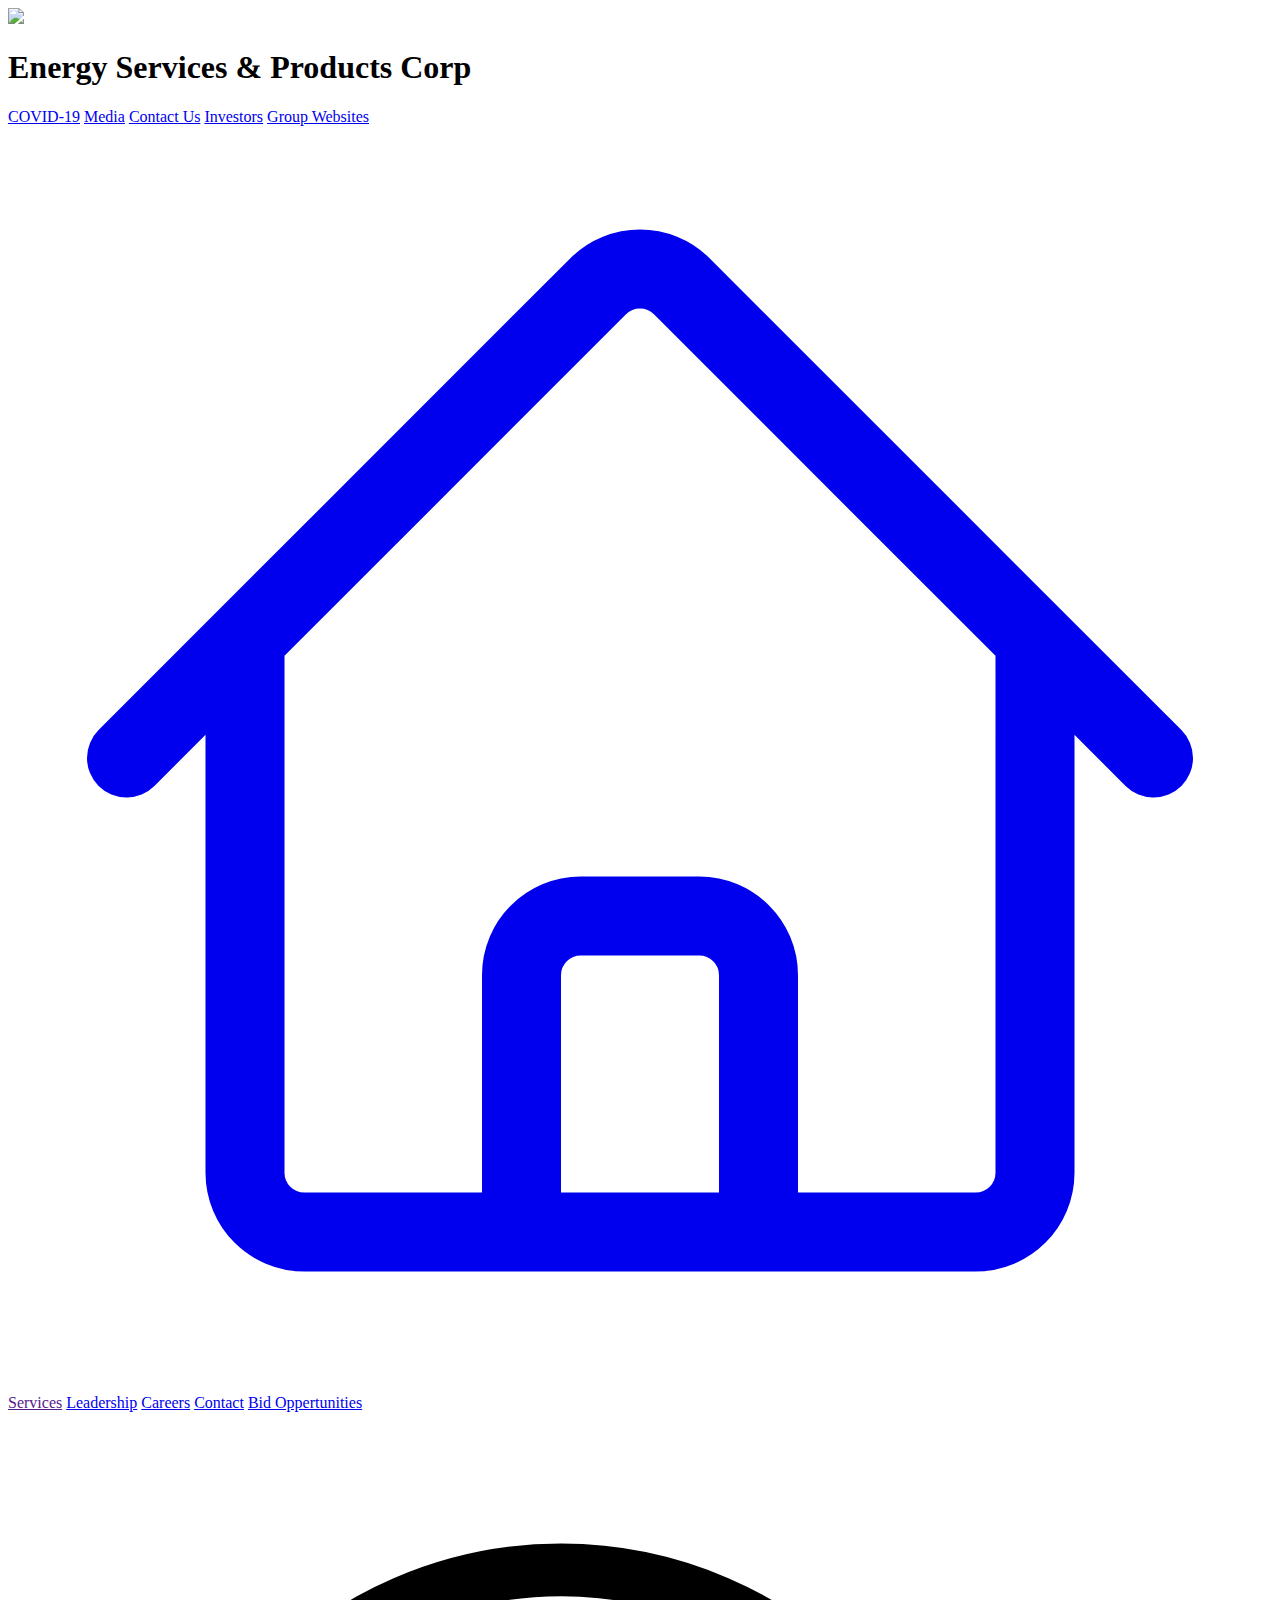
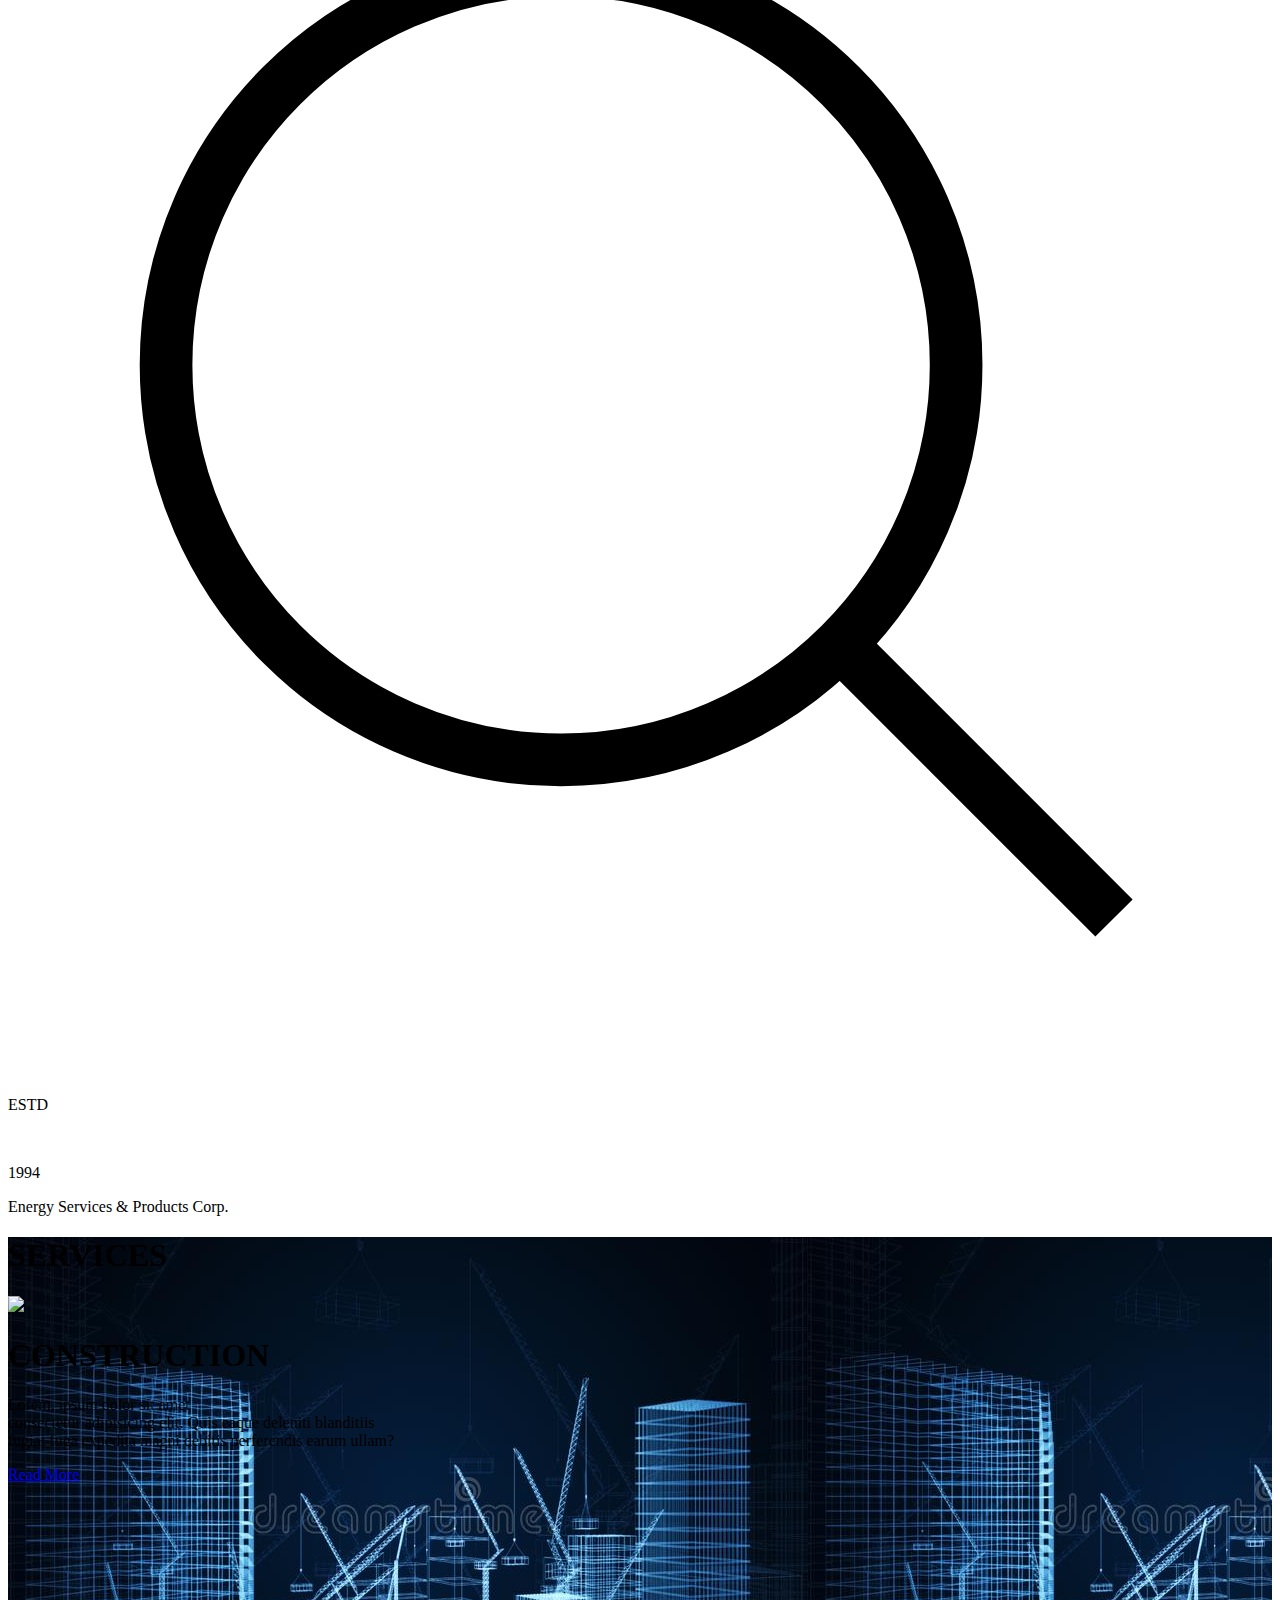
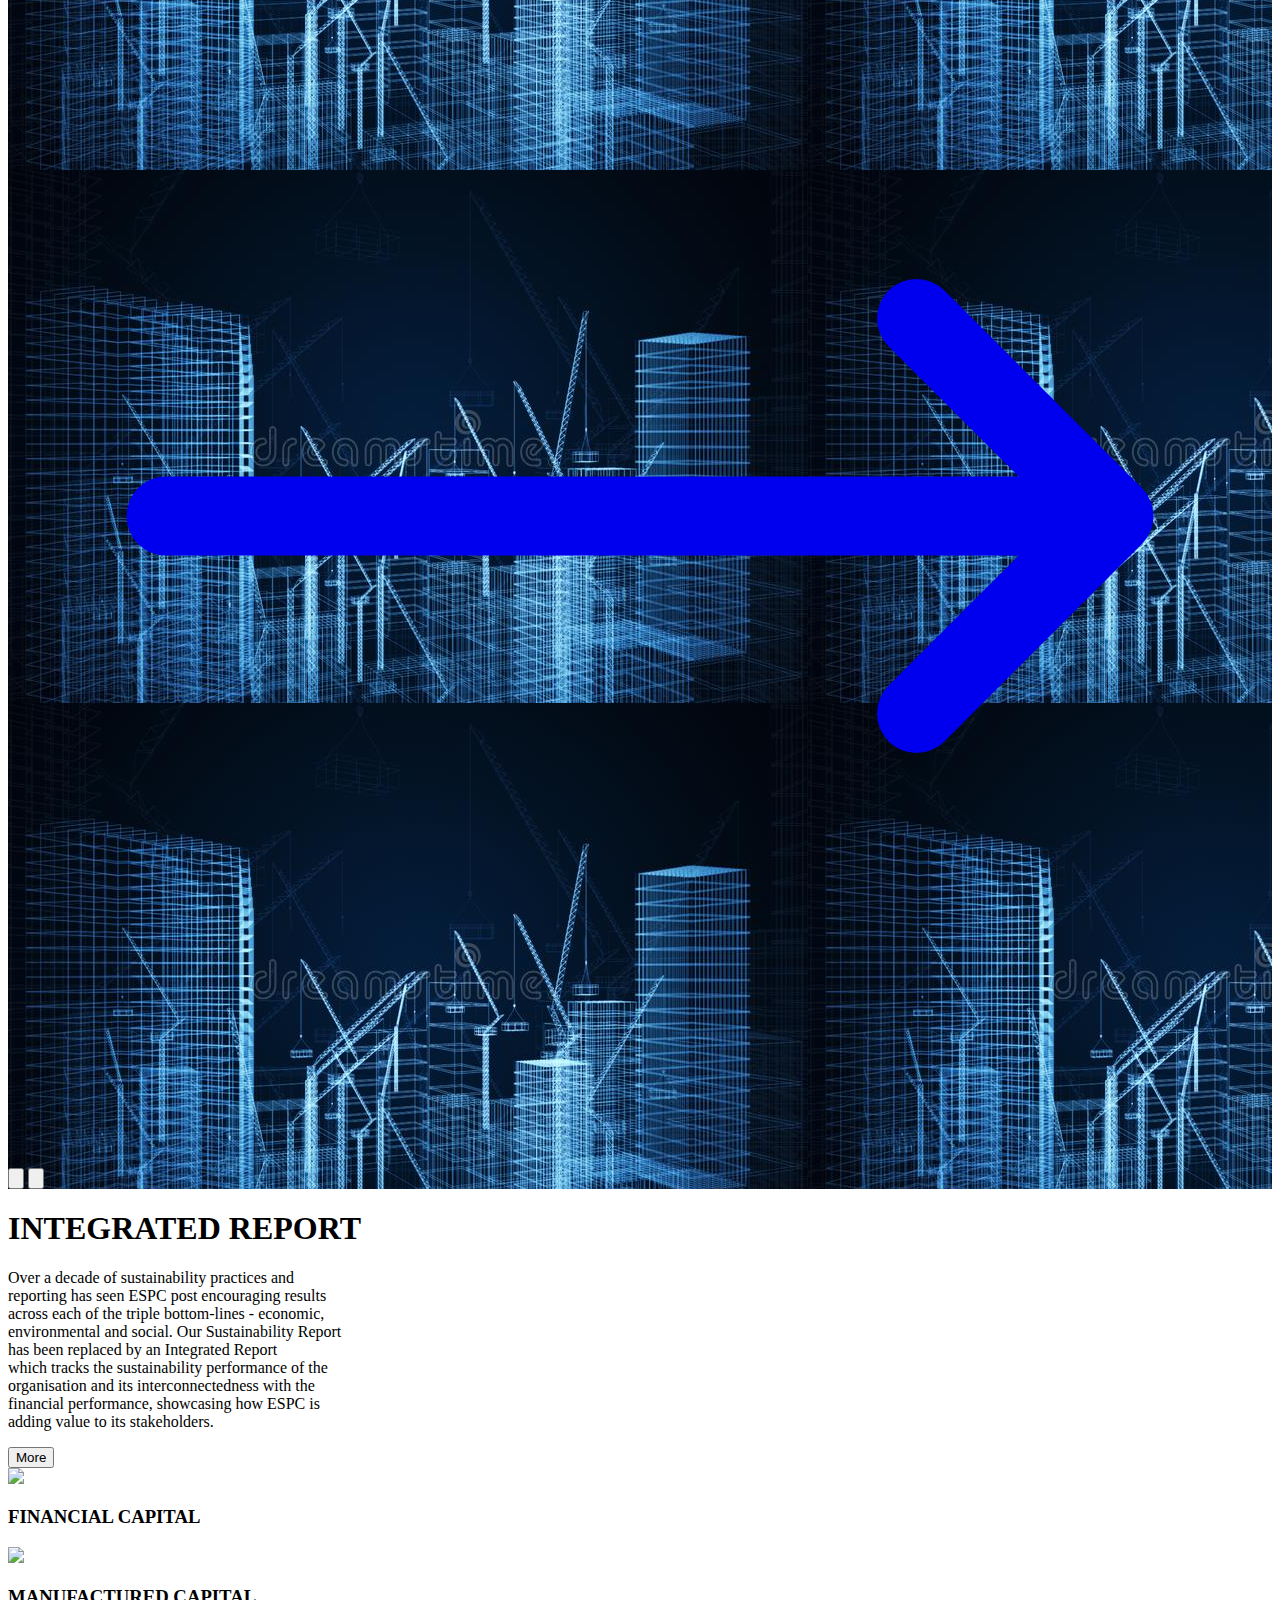
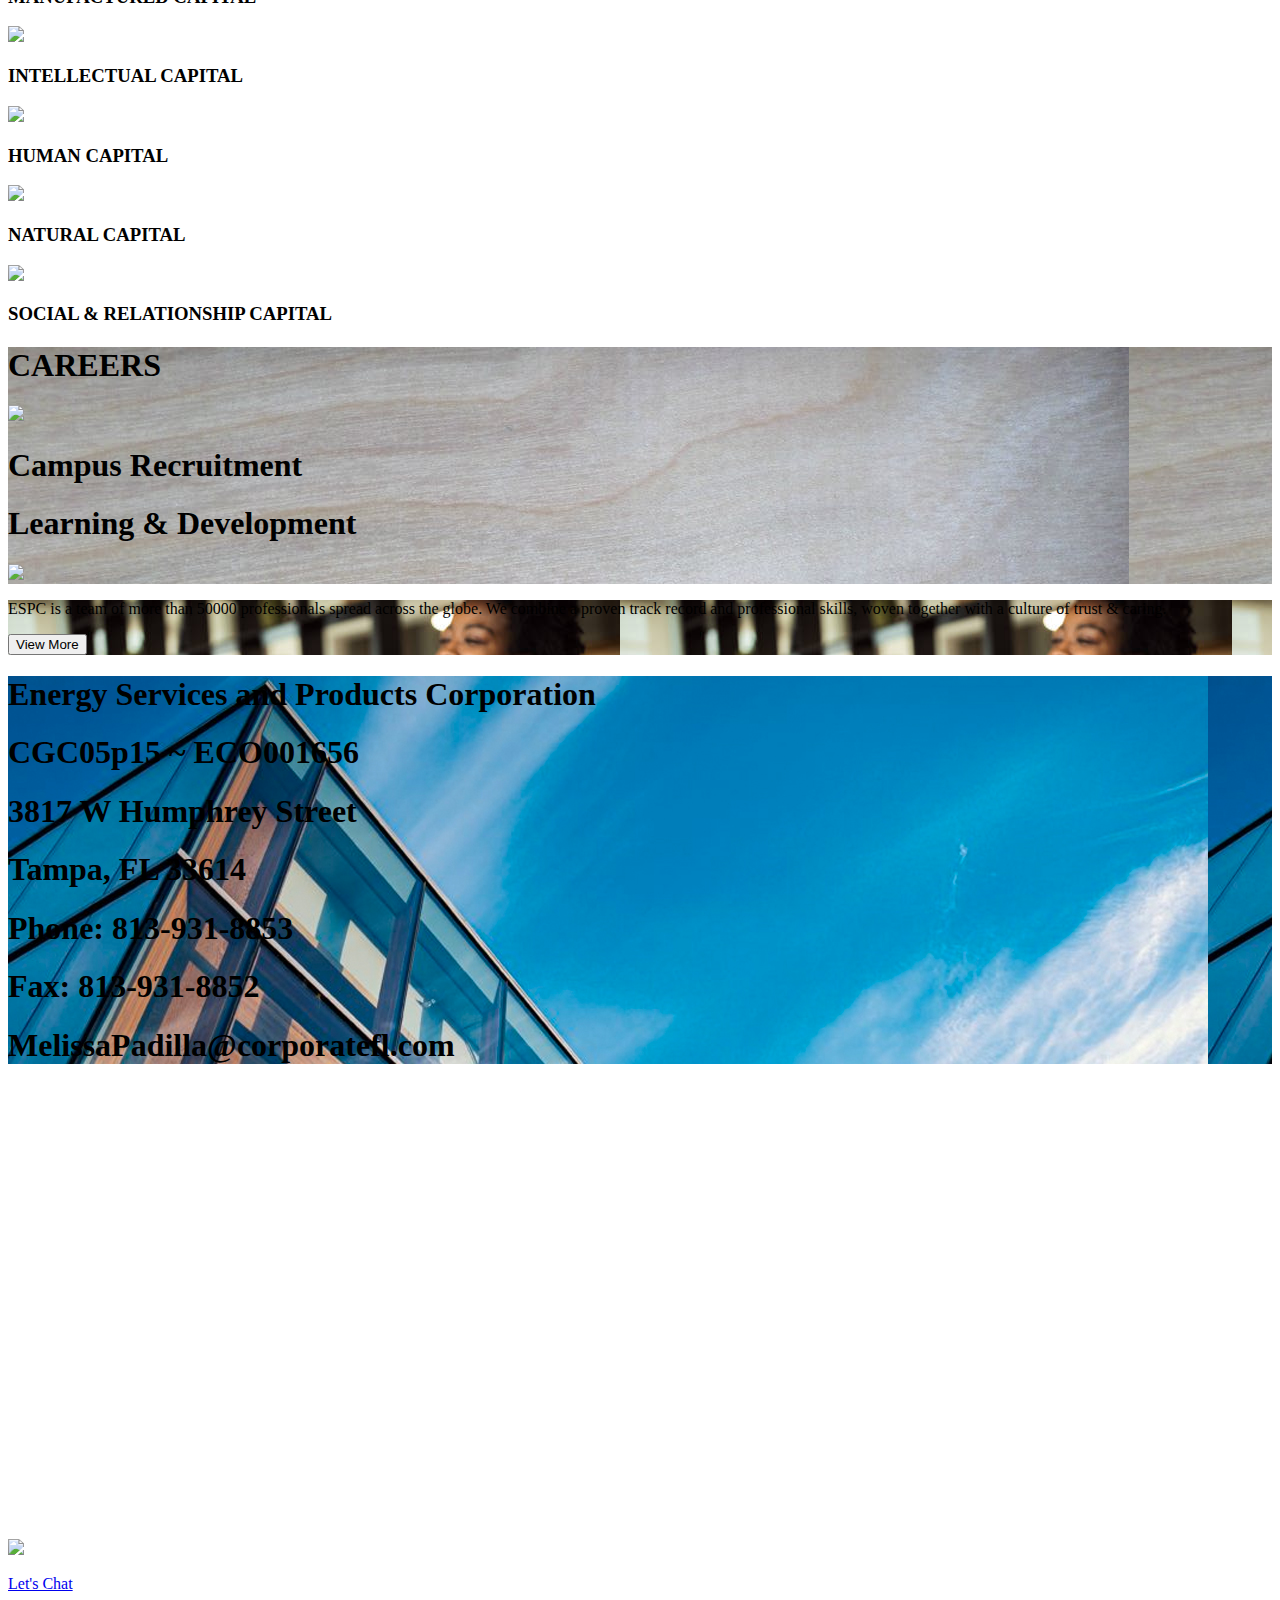
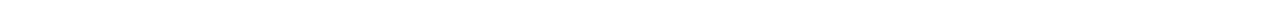
==== commit 2afc188e: "g" ====
--- a/index.html
+++ b/index.html
@@ -17,7 +17,7 @@
     <div class="bg-white" class="w-9 h-9 overflow-hidden">
     <img src="https://static.wixstatic.com/media/46ad2e_713a3ed09b8347409bdcaf992837bfb5~mv2.png/v1/fill/w_56,h_56,al_c,q_85,usm_0.66_1.00_0.01,enc_auto/compass.png" class="  object-cover">
     </div>
-<div>
+<div class="ml-2">
     <h1 class=" text-black text-2xl font-mono" >Energy Services & Products Corp</h1>
 </div>
 </div>
@@ -34,7 +34,7 @@
 <div class="bg-gray-700/60 p-4"  style="visibility:visible">
     <nav  class="flex items-center ml-96">
         <div class="mr-7">
-        <a href="#" ><svg xmlns="http://www.w3.org/2000/svg" class="w-7 h-7" fill="none" viewBox="0 0 24 24" stroke-width="1.5" stroke="currentColor" class="w-6 h-6 border-white">
+        <a href="#" class="hover:bg-red-600" ><svg xmlns="http://www.w3.org/2000/svg" class="w-7 h-7" fill="none" viewBox="0 0 24 24" stroke-width="1.5" stroke="currentColor" class="w-6 h-6 border-white">
             <path stroke-linecap="round" stroke-linejoin="round" d="M2.25 12l8.954-8.955c.44-.439 1.152-.439 1.591 0L21.75 12M4.5 9.75v10.125c0 .621.504 1.125 1.125 1.125H9.75v-4.875c0-.621.504-1.125 1.125-1.125h2.25c.621 0 1.125.504 1.125 1.125V21h4.125c.621 0 1.125-.504 1.125-1.125V9.75M8.25 21h8.25" />
           </svg>
           </a>
@@ -42,7 +42,7 @@
     <div class="">
         <a href="" class="dropbtn ml-8 text-slate-50" onclick="toggleDropdown(event, 'dropdown1')">Services</a>
         <div id="dropdown1" class="dropdown-content">
-            <a href="construction.html">Construction</a>
+            <a  href="construction.html">Construction</a>
             <a href="mapping.html">Mapping and Design</a>
             <a href="permitting.html">Permitting</a>
           </div>
@@ -64,7 +64,7 @@
 </div>
 <section class="w-full h-[40rem] section mx-auto pt-36 mt-20">
     <div class="flex text-center justify-center items-center pt-4">
-      <p class="text-gray-200 mt-14 border-b-2 font-medium text-2xl">ESTC</p>
+      <p class="text-gray-200 mt-14 border-b-2 font-medium text-2xl">ESTD</p>
       <div>
         <img
           src="https://static.wixstatic.com/media/46ad2e_713a3ed09b8347409bdcaf992837bfb5~mv2.png/v1/fill/w_150,h_150,al_c,q_85,enc_auto/compass.png"
@@ -236,4 +236,4 @@
 </div>
 <script src="index.js"></script>
 </body>
-</html>+</html>       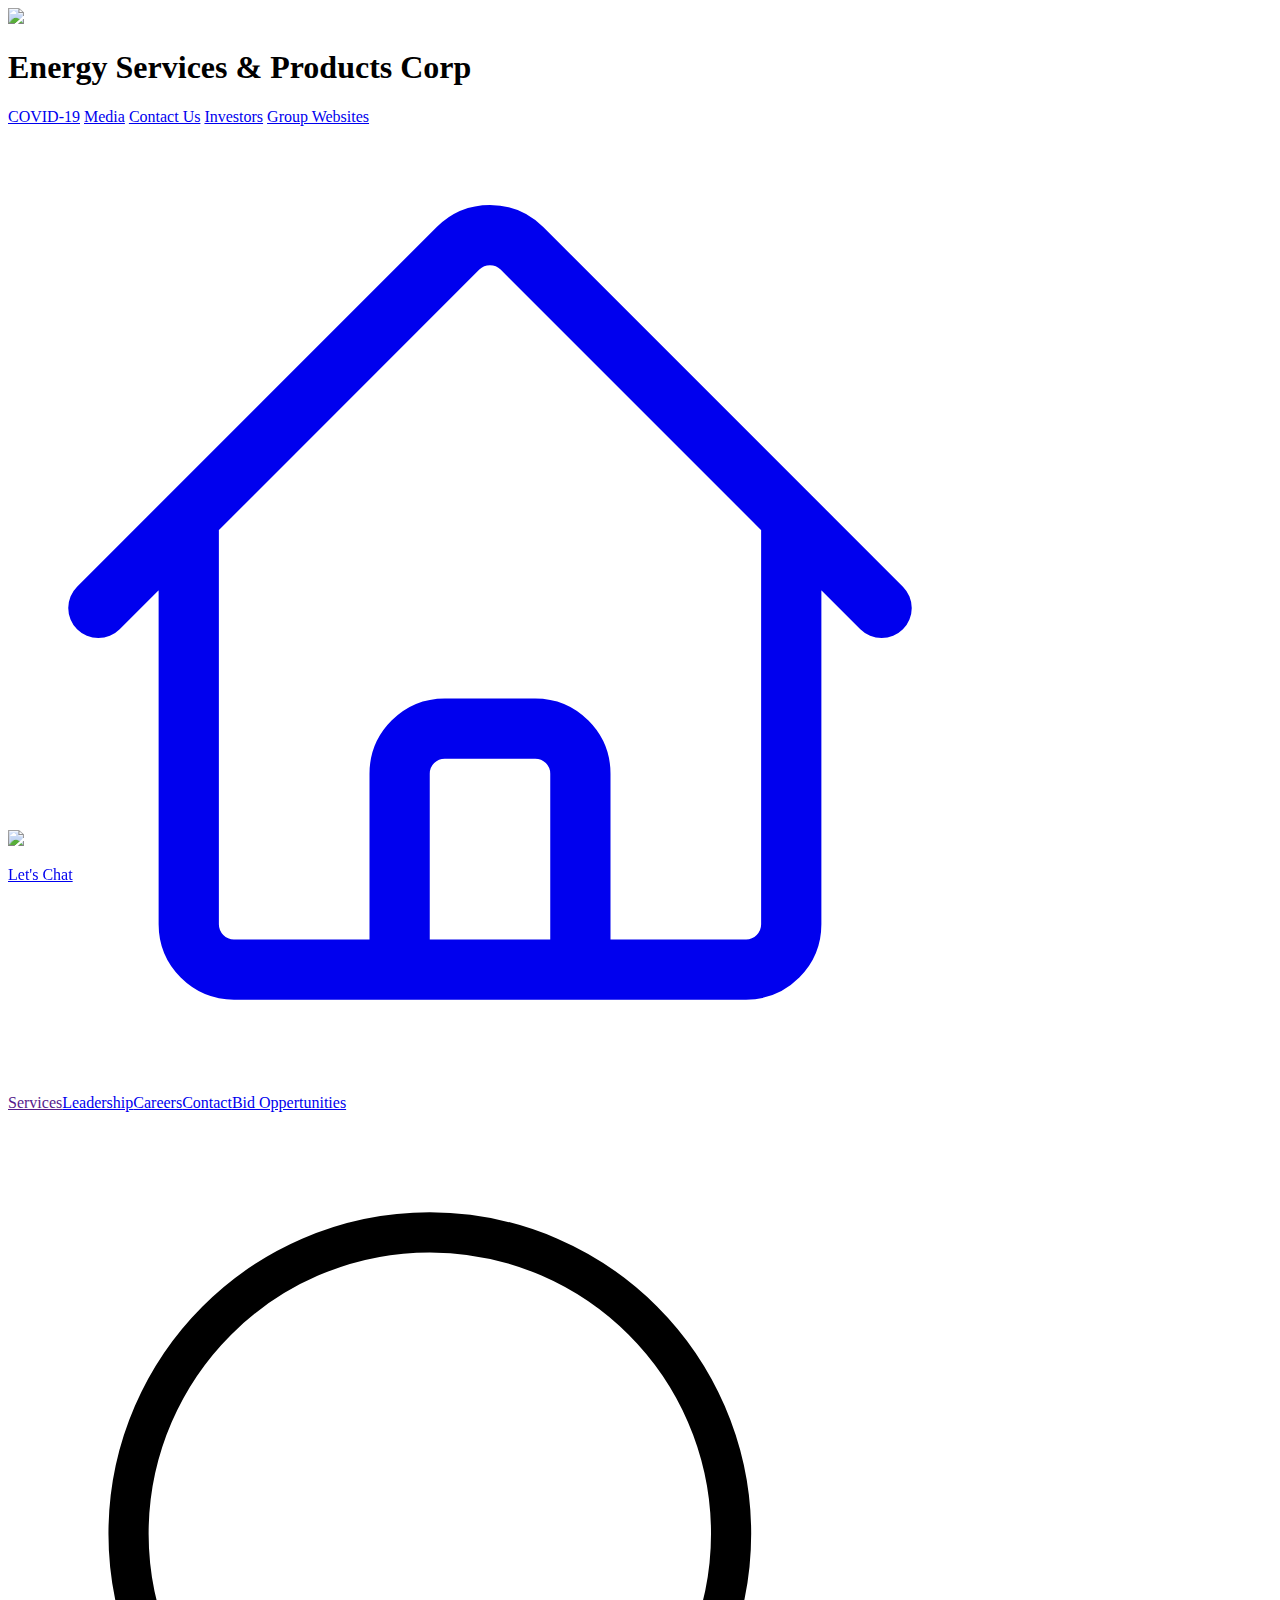
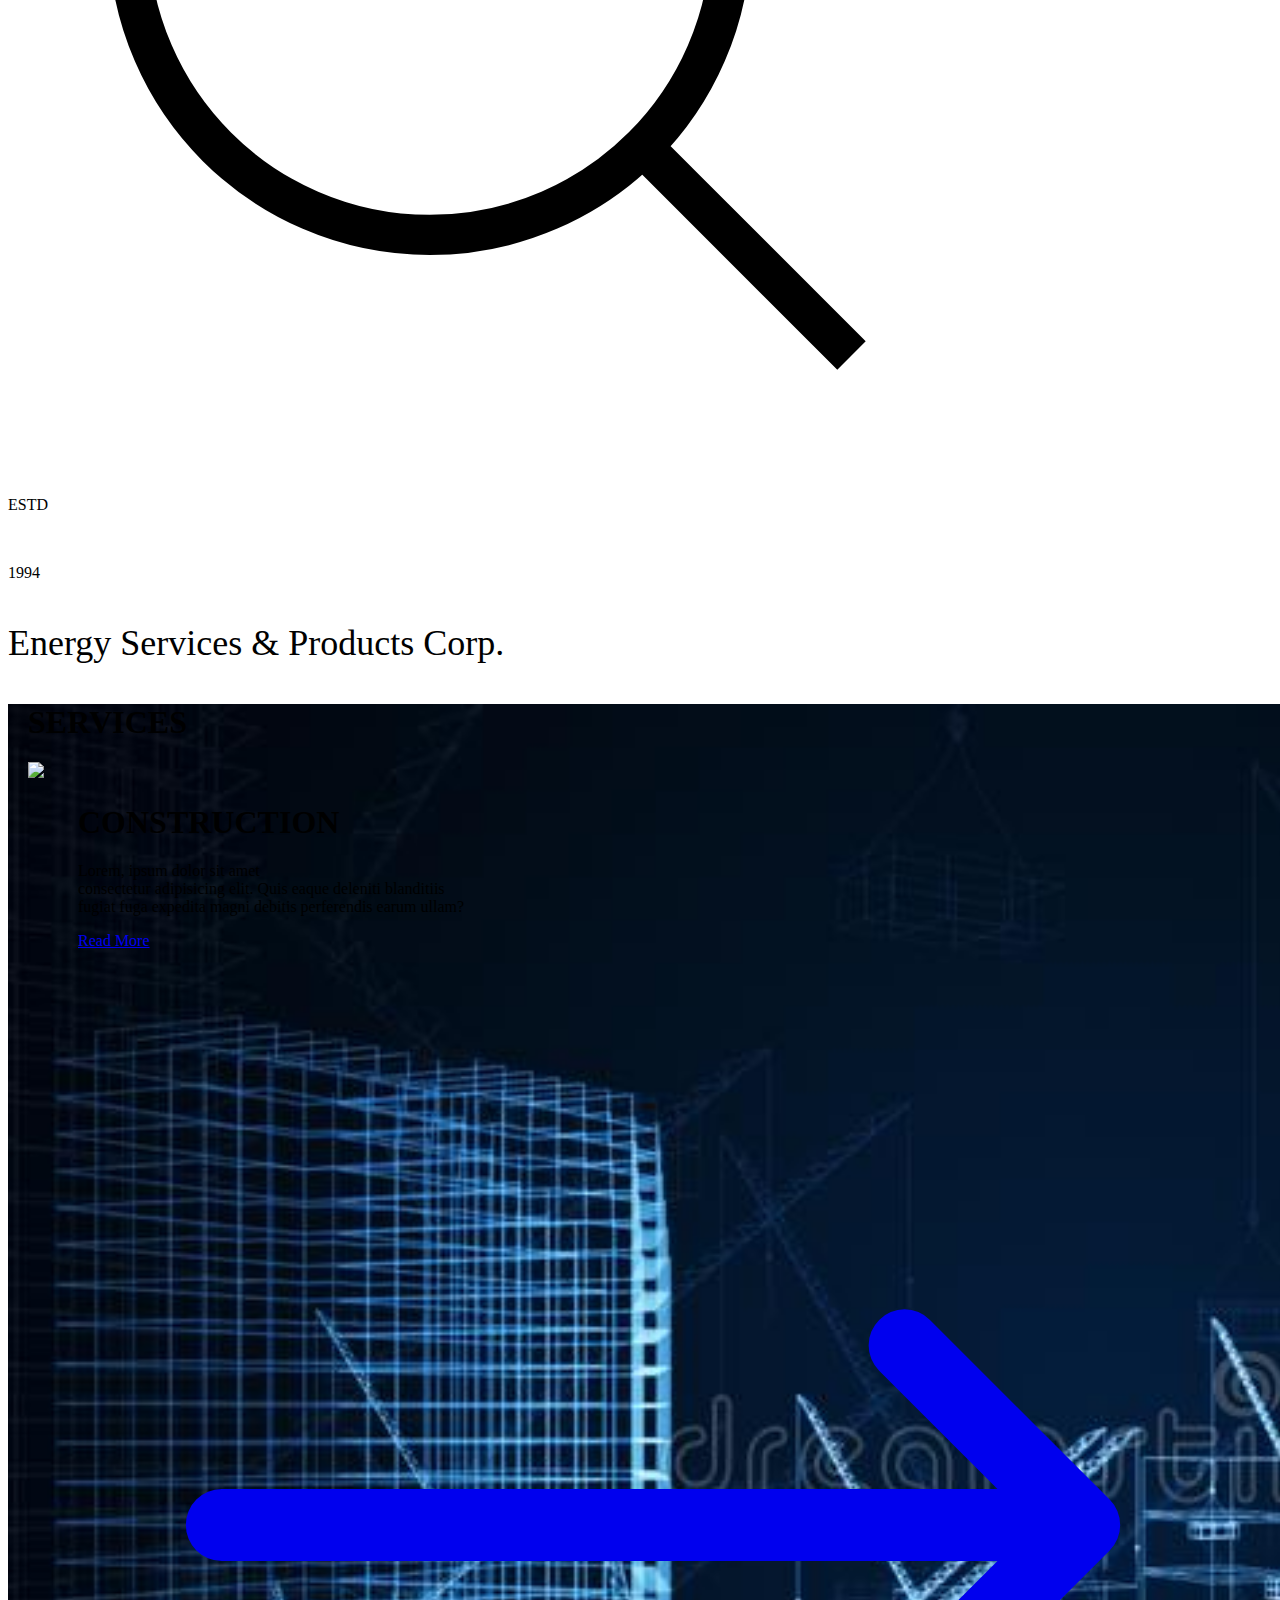
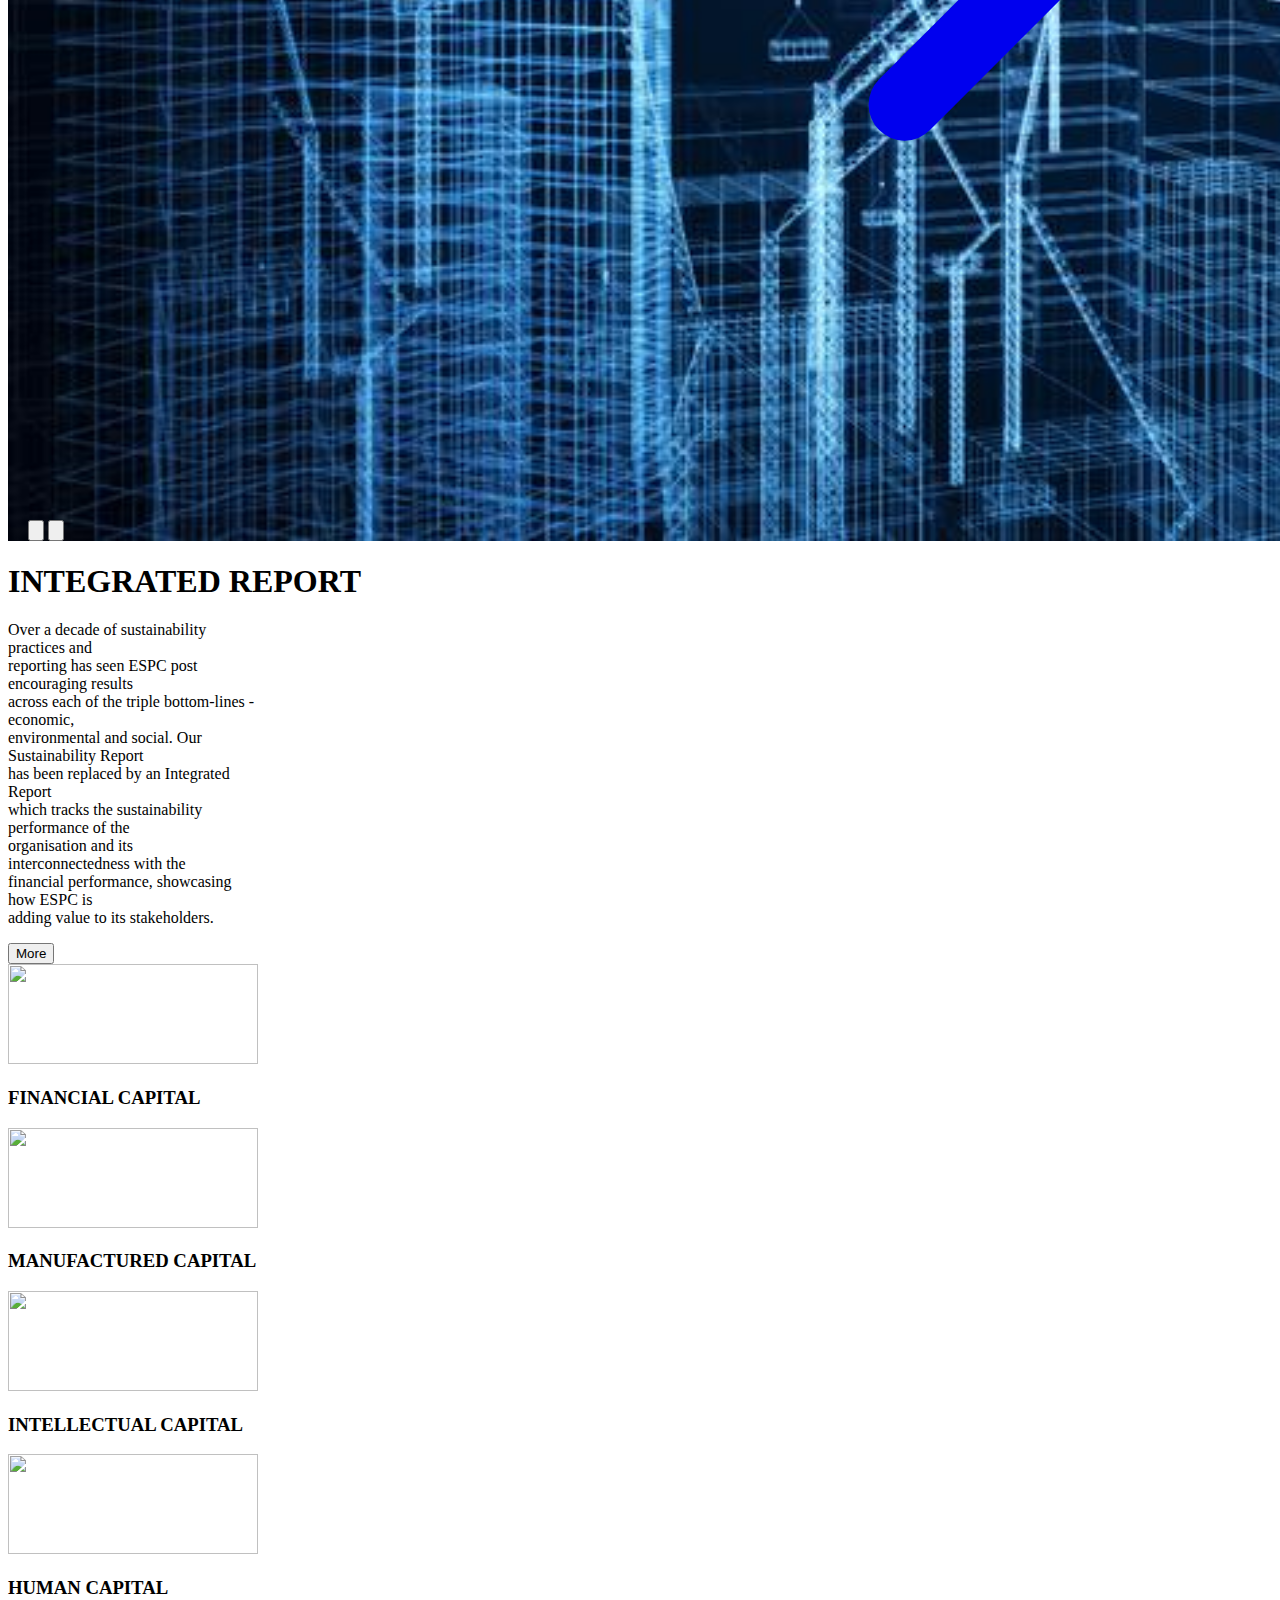
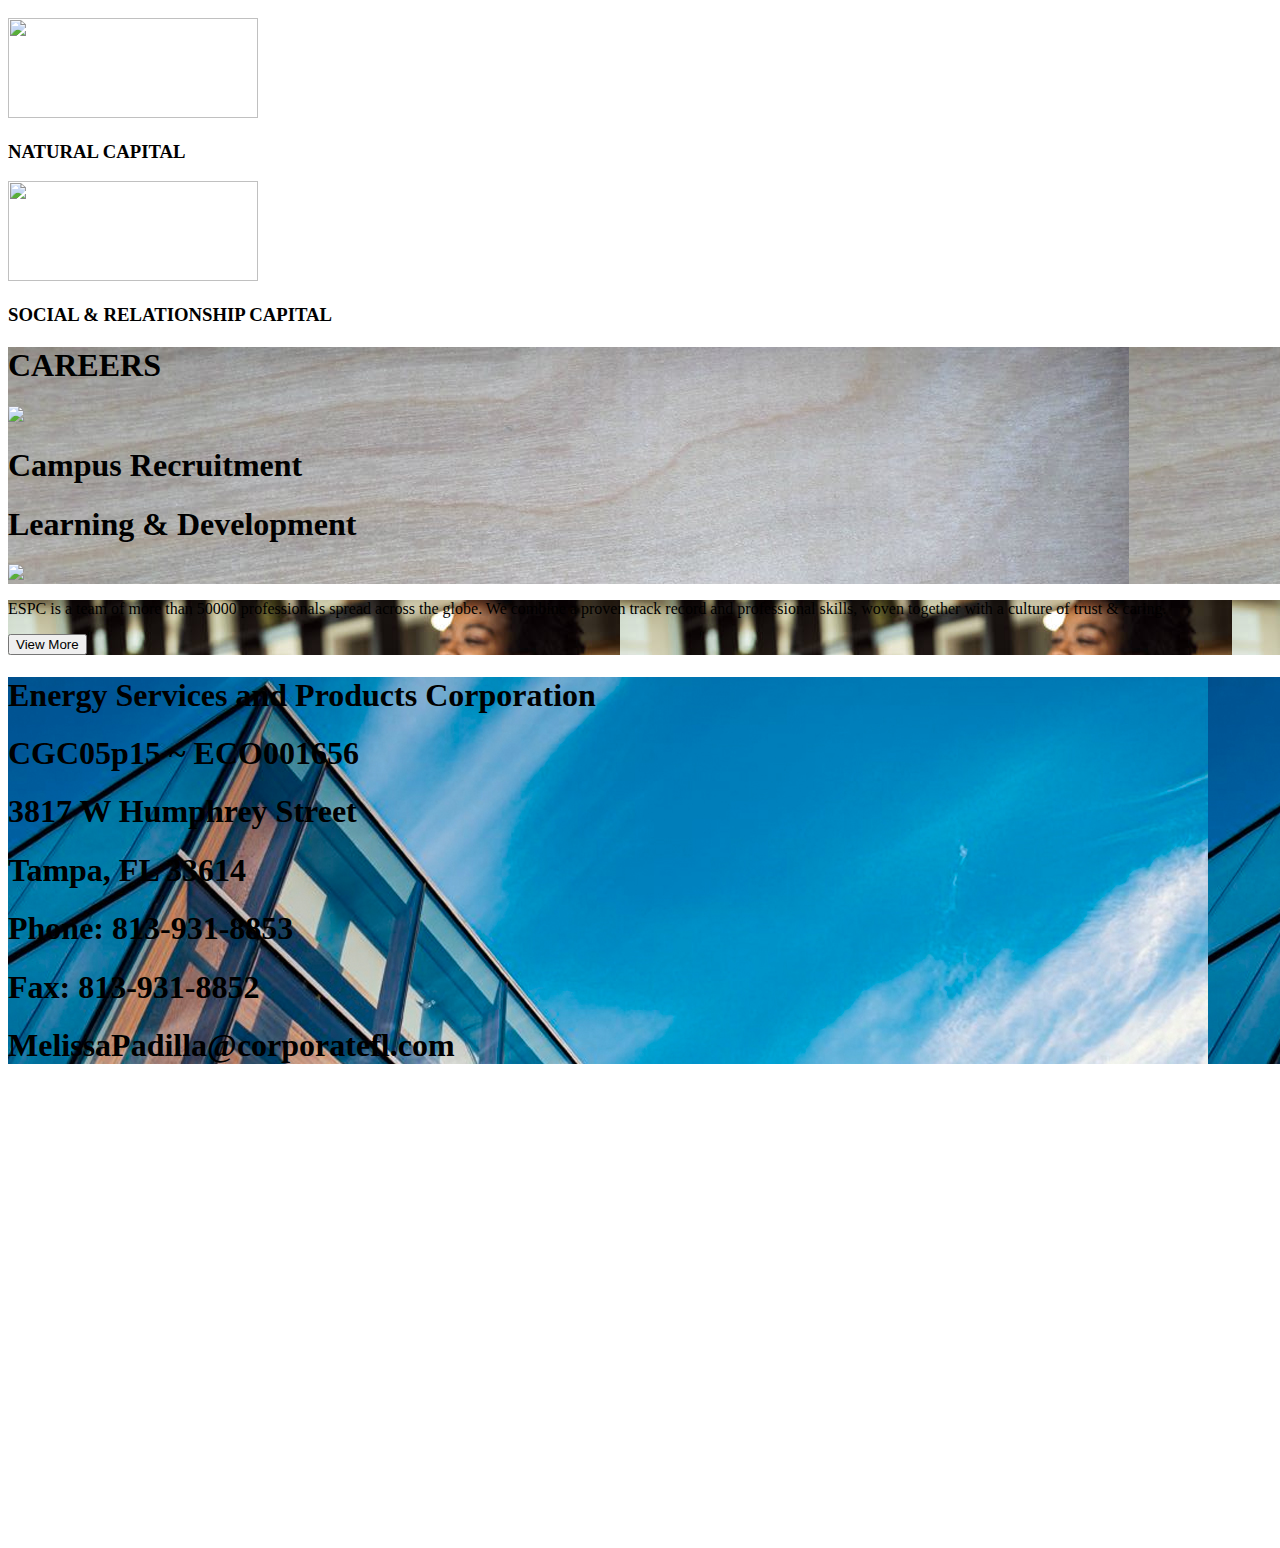
==== commit 8bec3ff5: "mo" ====
--- a/index.html
+++ b/index.html
@@ -11,7 +11,7 @@
 </head>
 
 <body class="">
-<div class="top-0 fixed w-full bg-gray-200">
+<div class="top-0 fixed w-full bg-white">
     <div class="flex justify-between mt-2 p-2">
     <div class="flex items-center">
     <div class="bg-white" class="w-9 h-9 overflow-hidden">
@@ -19,7 +19,7 @@
     </div>
 <div class="ml-2">
     <h1 class=" text-black text-2xl font-mono" >Energy Services & Products Corp</h1>
-</div>
+</div> 
 </div>
 <div class="p-2 mb-2">
     <nav class="p-3 ">
@@ -31,15 +31,16 @@
     </nav>
 </div>
 </div>
-<div class="bg-gray-700/60 p-4"  style="visibility:visible">
-    <nav  class="flex items-center ml-96">
-        <div class="mr-7">
+<div class=" bg-gray-700/60 p-4"  style="visibility:visible">
+ 
+    <nav class="dir flex items-center ml-64">
+        <div class=" mr-7">
         <a href="#" class="hover:bg-red-600" ><svg xmlns="http://www.w3.org/2000/svg" class="w-7 h-7" fill="none" viewBox="0 0 24 24" stroke-width="1.5" stroke="currentColor" class="w-6 h-6 border-white">
             <path stroke-linecap="round" stroke-linejoin="round" d="M2.25 12l8.954-8.955c.44-.439 1.152-.439 1.591 0L21.75 12M4.5 9.75v10.125c0 .621.504 1.125 1.125 1.125H9.75v-4.875c0-.621.504-1.125 1.125-1.125h2.25c.621 0 1.125.504 1.125 1.125V21h4.125c.621 0 1.125-.504 1.125-1.125V9.75M8.25 21h8.25" />
           </svg>
           </a>
     </div>
-    <div class="">
+    <div class="navbar">
         <a href="" class="dropbtn ml-8 text-slate-50" onclick="toggleDropdown(event, 'dropdown1')">Services</a>
         <div id="dropdown1" class="dropdown-content">
             <a  href="construction.html">Construction</a>
@@ -50,7 +51,7 @@
         <a href="carrers.html" class=" ml-10 text-slate-50">Careers</a>
         <a href="#contact" class=" ml-10 text-slate-50">Contact</a>
         <a href="opper.html" class=" ml-10 text-slate-50">Bid Oppertunities</a>
-  
+
     </div>
     <div class="ml-56" >
         <svg xmlns="http://www.w3.org/2000/svg" fill="none" viewBox="0 0 24 24" strokeWidth={1.5} stroke="currentColor" className="w-7 h-7" class="w-8 h-6">
@@ -59,6 +60,7 @@
           
     </div>
     </nav>
+ 
    
 </div>
 </div>
@@ -74,7 +76,7 @@
       <p class="text-white mt-14 border-b-2 font-medium text-2xl">1994</p>
     </div>
     <div class="text-center text-8xl mt-6 text-white font-bold">
-      <p>Energy Services & Products Corp.</p>
+      <p class="rag">Energy Services & Products Corp.</p>
     </div>
   </section>
 <div class="slideshow-container" style="background-image:url('/assets/11.jpeg')">
@@ -85,7 +87,7 @@
   <div class="ml-60 rounded-md overflow-hidden">
     <img src="https://static.wixstatic.com/media/46ad2e_fbb0135aa0ef44fbbe44416d1d550672~mv2.jpg/v1/fill/w_553,h_768,al_c,q_85,enc_auto/46ad2e_fbb0135aa0ef44fbbe44416d1d550672~mv2.jpg" class="h-96 w-96">
   </div>
-  <div class="ml-20">
+  <div class="ron ml-20">
     <h1 class="text-white text-3xl font-thin p-2 mb-4">CONSTRUCTION</h1>
     <p class="text-white">Lorem, ipsum dolor sit amet <br> consectetur adipisicing elit. Quis eaque deleniti blanditiis <br> fugiat fuga expedita magni debitis perferendis earum ullam?</p>
 
@@ -145,44 +147,44 @@
   </div>
 </div>
 <div class="flex items-center">
-<div class="p-3 ml-32">
+<div class=" p-3 ml-32">
     <h1 class="text-3xl text-blue-950">INTEGRATED REPORT</h1>
-    <p class="p-2 mt-3">Over a decade of sustainability practices and <br> reporting has seen ESPC post encouraging results <br> across each of the triple bottom-lines - economic,<br> environmental and social. Our Sustainability Report <br> has been replaced by an Integrated Report <br> which tracks the sustainability performance of the <br> organisation and its interconnectedness with the <br> financial performance, showcasing how ESPC is <br> adding value to its stakeholders.</p>
+    <p class="int p-2 mt-3">Over a decade of sustainability practices and <br> reporting has seen ESPC post encouraging results <br> across each of the triple bottom-lines - economic,<br> environmental and social. Our Sustainability Report <br> has been replaced by an Integrated Report <br> which tracks the sustainability performance of the <br> organisation and its interconnectedness with the <br> financial performance, showcasing how ESPC is <br> adding value to its stakeholders.</p>
     <button class="bg-blue-950 p-2 w-20 text-white mt-2 ">More</button>
 </div>
 <div class="ml-20 p-2">
 <div class="flex items-center p-2 ">
 <div  >
-    <img src="https://corpwebstorage.blob.core.windows.net/media/45693/financial-capital-hover.png" class="">
+    <img src="https://corpwebstorage.blob.core.windows.net/media/45693/financial-capital-hover.png" class="image">
     <h3 class="text-gray-500 font-semibold">FINANCIAL CAPITAL</h3>
 </div>
 <div class="ml-4">
-    <img src="https://corpwebstorage.blob.core.windows.net/media/45699/manufactured-capital-hover.png" class="">
+    <img src="https://corpwebstorage.blob.core.windows.net/media/45699/manufactured-capital-hover.png" class="image">
     <h3 class="text-gray-500 font-semibold">MANUFACTURED CAPITAL</h3> 
 </div>
 <div class="ml-4">
-    <img src="https://corpwebstorage.blob.core.windows.net/media/45697/intellectual-capital-hover.png" class="">
+    <img src="https://corpwebstorage.blob.core.windows.net/media/45697/intellectual-capital-hover.png" class="image">
     <h3 class="text-gray-500 font-semibold">INTELLECTUAL CAPITAL</h3> 
 </div>
 </div>
 <div class="flex items-center p-2 ">
     <div  >
-        <img src="https://corpwebstorage.blob.core.windows.net/media/45695/human-capital-hover.png" class="">
+        <img src="https://corpwebstorage.blob.core.windows.net/media/45695/human-capital-hover.png" class="image">
         <h3 class="text-gray-500 font-semibold">HUMAN CAPITAL</h3>
     </div>
     <div class="ml-4">
-        <img src="https://corpwebstorage.blob.core.windows.net/media/45701/natural-capital-hover.png" class="">
+        <img src="https://corpwebstorage.blob.core.windows.net/media/45701/natural-capital-hover.png" class="image">
         <h3 class="text-gray-500 font-semibold">NATURAL CAPITAL</h3> 
     </div>
     <div class="ml-10">
-        <img src="https://corpwebstorage.blob.core.windows.net/media/45703/s-r-capital-hover.png" class="">
+        <img src="https://corpwebstorage.blob.core.windows.net/media/45703/s-r-capital-hover.png" class="image">
         <h3 class="text-gray-500 font-semibold">SOCIAL & RELATIONSHIP CAPITAL</h3> 
     </div>
     </div>
 </div>
 </div>
-<div class="flex  ">
-<div style="background-image:url('/assets/sam.jpeg')" class="bg-cover mt-8 p-4 ml-20 w-[600px]">
+<div class="bev flex">
+<div style="background-image:url('/assets/sam.jpeg')" class="bav bg-cover mt-8 p-4 ml-20 w-[600px]">
     <h1 class="text-3xl text-blue-950">CAREERS</h1>
     <div class="flex items-center">
         
@@ -211,8 +213,8 @@
 </div>
 </div>
 </div>
-<div style="background-image:url('/assets/comp.jpeg')" class="bg-cover mt-4" id="contact">
-<div class="mt-2 ml-[600px] p-4">
+<div style="background-image:url('/assets/comp.jpeg')" class="address bg-cover mt-4" id="contact">
+<div class="add mt-2 ml-[600px] p-4">
     <h1 class="text-3xl font-semibold">Energy Services and Products Corporation</h1>
     <h1 class="text-xl font-semibold ml-6 mt-2">CGC05p15 ~ ECO001656</h1>
     <h1 class="text-xl font-semibold ml-6 mt-2" >3817 W Humphrey Street</h1>
@@ -223,10 +225,10 @@
 
 </div>
 </div>
-<div class="w-full">
-    <iframe src="https://www.google.com/maps/embed?pb=!1m18!1m12!1m3!1d3521.8376271109946!2d-82.5065118!3d28.029438199999998!2m3!1f0!2f0!3f0!3m2!1i1024!2i768!4f13.1!3m3!1m2!1s0x88c2c1121512d983%3A0x70977b56362b4a45!2s3817%20W%20Humphrey%20St%2C%20Tampa%2C%20FL%2033614%2C%20USA!5e0!3m2!1sen!2sin!4v1684208583156!5m2!1sen!2sin" class="w-full" height="450" style="border:0;" allowfullscreen="" loading="lazy" referrerpolicy="no-referrer-when-downgrade"></iframe>
-</div>
-<div class="flex items-center p-2 bg-slate-500 w-44 right-0 float-right fixed bottom-0">
+<div class=" w-full ">
+    <iframe src="https://www.google.com/maps/embed?pb=!1m18!1m12!1m3!1d3521.8376271109946!2d-82.5065118!3d28.029438199999998!2m3!1f0!2f0!3f0!3m2!1i1024!2i768!4f13.1!3m3!1m2!1s0x88c2c1121512d983%3A0x70977b56362b4a45!2s3817%20W%20Humphrey%20St%2C%20Tampa%2C%20FL%2033614%2C%20USA!5e0!3m2!1sen!2sin!4v1684208583156!5m2!1sen!2sin" class="map w-full" height="450" style="border:0;" allowfullscreen="" loading="lazy" referrerpolicy="no-referrer-when-downgrade"></iframe>
+</div>
+<div class="chat flex items-center p-2 bg-gray-200 bg-transparent-100 w-44 right-0 mr-4 float-right fixed bottom-0">
 <div class="w-10 h-10 overflow-hidden rounded-full">
   <img src="https://static.wixstatic.com/media/46ad2e_647c82df6e244e50b12b7d92708265d5~mv2.jpg/v1/fill/w_48,h_48,q_85,usm_0.66_1.00_0.01/46ad2e_647c82df6e244e50b12b7d92708265d5~mv2.jpg" class="w-full h-full object-cover">
 </div>
--- a/index.css
+++ b/index.css
@@ -24,7 +24,69 @@
   .dropdown:hover .dropdown-content {
     display: block;
   }
+  @media screen and (max-width:1300px) and (min-height:800px) {
+    .rag{
+      font-size: 36px;
+      line-height: 50px;
+    }
+    .section {
+
   
+    min-width:1300px;
+    }
+    .dir{
+       margin-right: 300px; 
+    }
+    .navbar{
+ display: flex;
+  align-items: center; 
+  
+
+    } 
+    .slideshow-container {
+position: relative;
+background-size: cover;
+width:1300px;
+padding-left: 20px;
+    }
+    .ron{
+      margin-left: 50px;
+    }
+    .bev{
+      margin-right: 100px;
+      width:1300px;
+    }
+.bav{
+  left:0
+}
+.int{
+  width:250px
+}
+
+.address{
+  width:1300px;
+}
+.address .add{
+  margin-right:40px;
+}
+.chat{
+  position: fixed;
+  bottom: 0;
+}
+.map{
+  width: 1300px;
+}
+.slide{
+  margin-right: 100px;
+}
+.slide img{
+  width:500px;
+}
+.image{
+  width: 250px;
+  height: 100px;
+}
+  }
   
   
   
